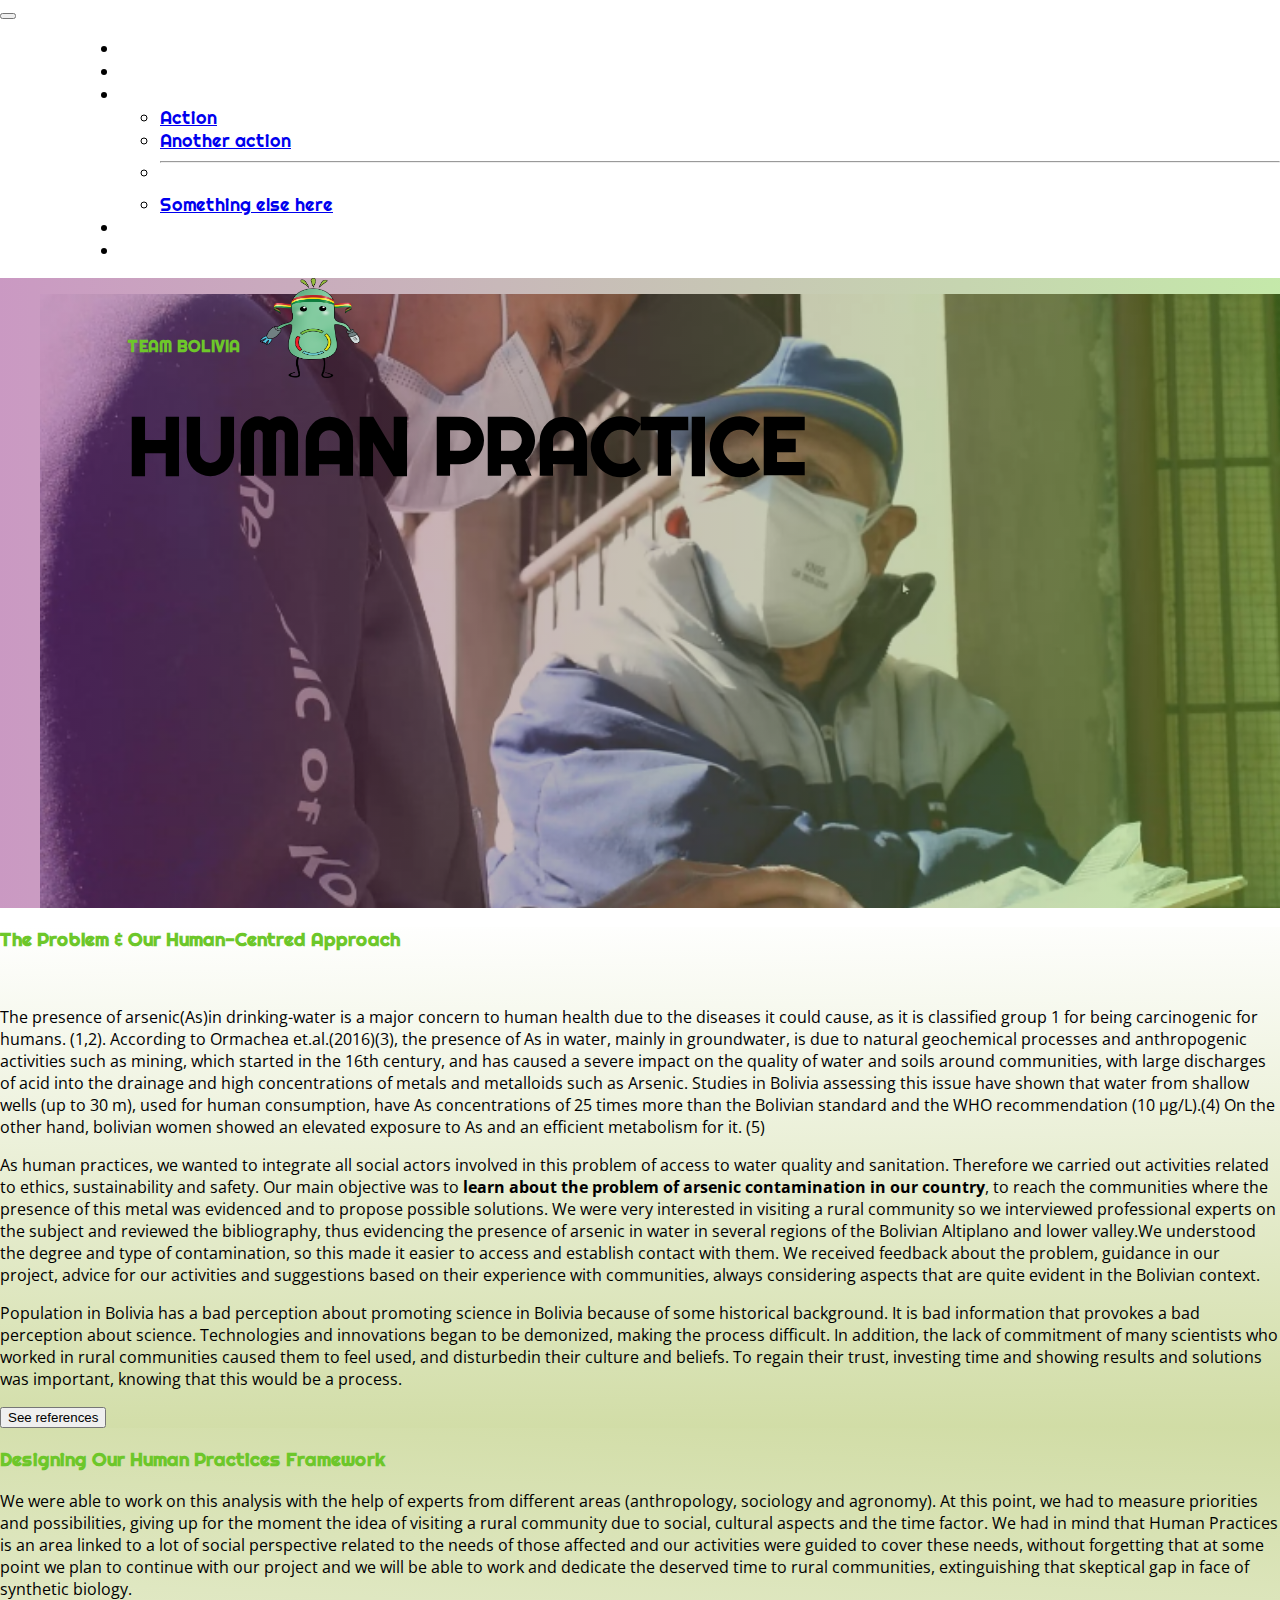
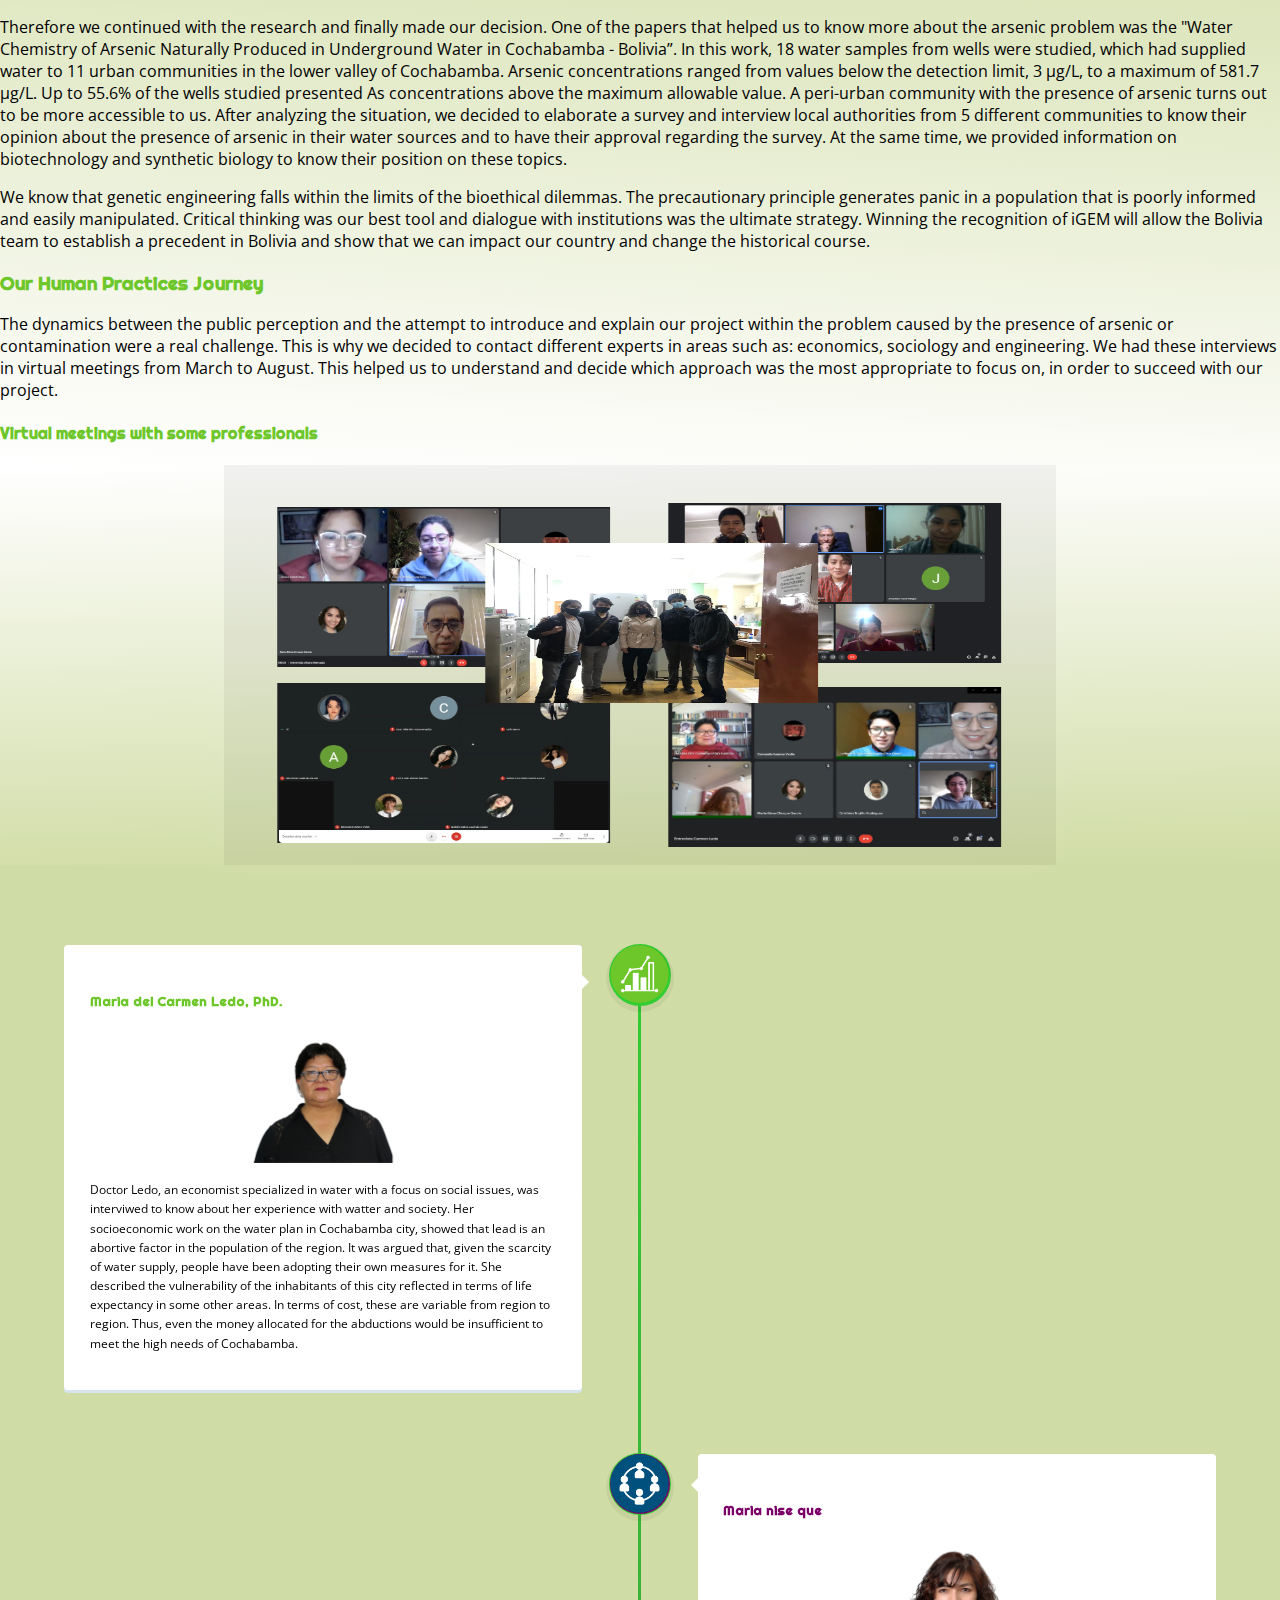
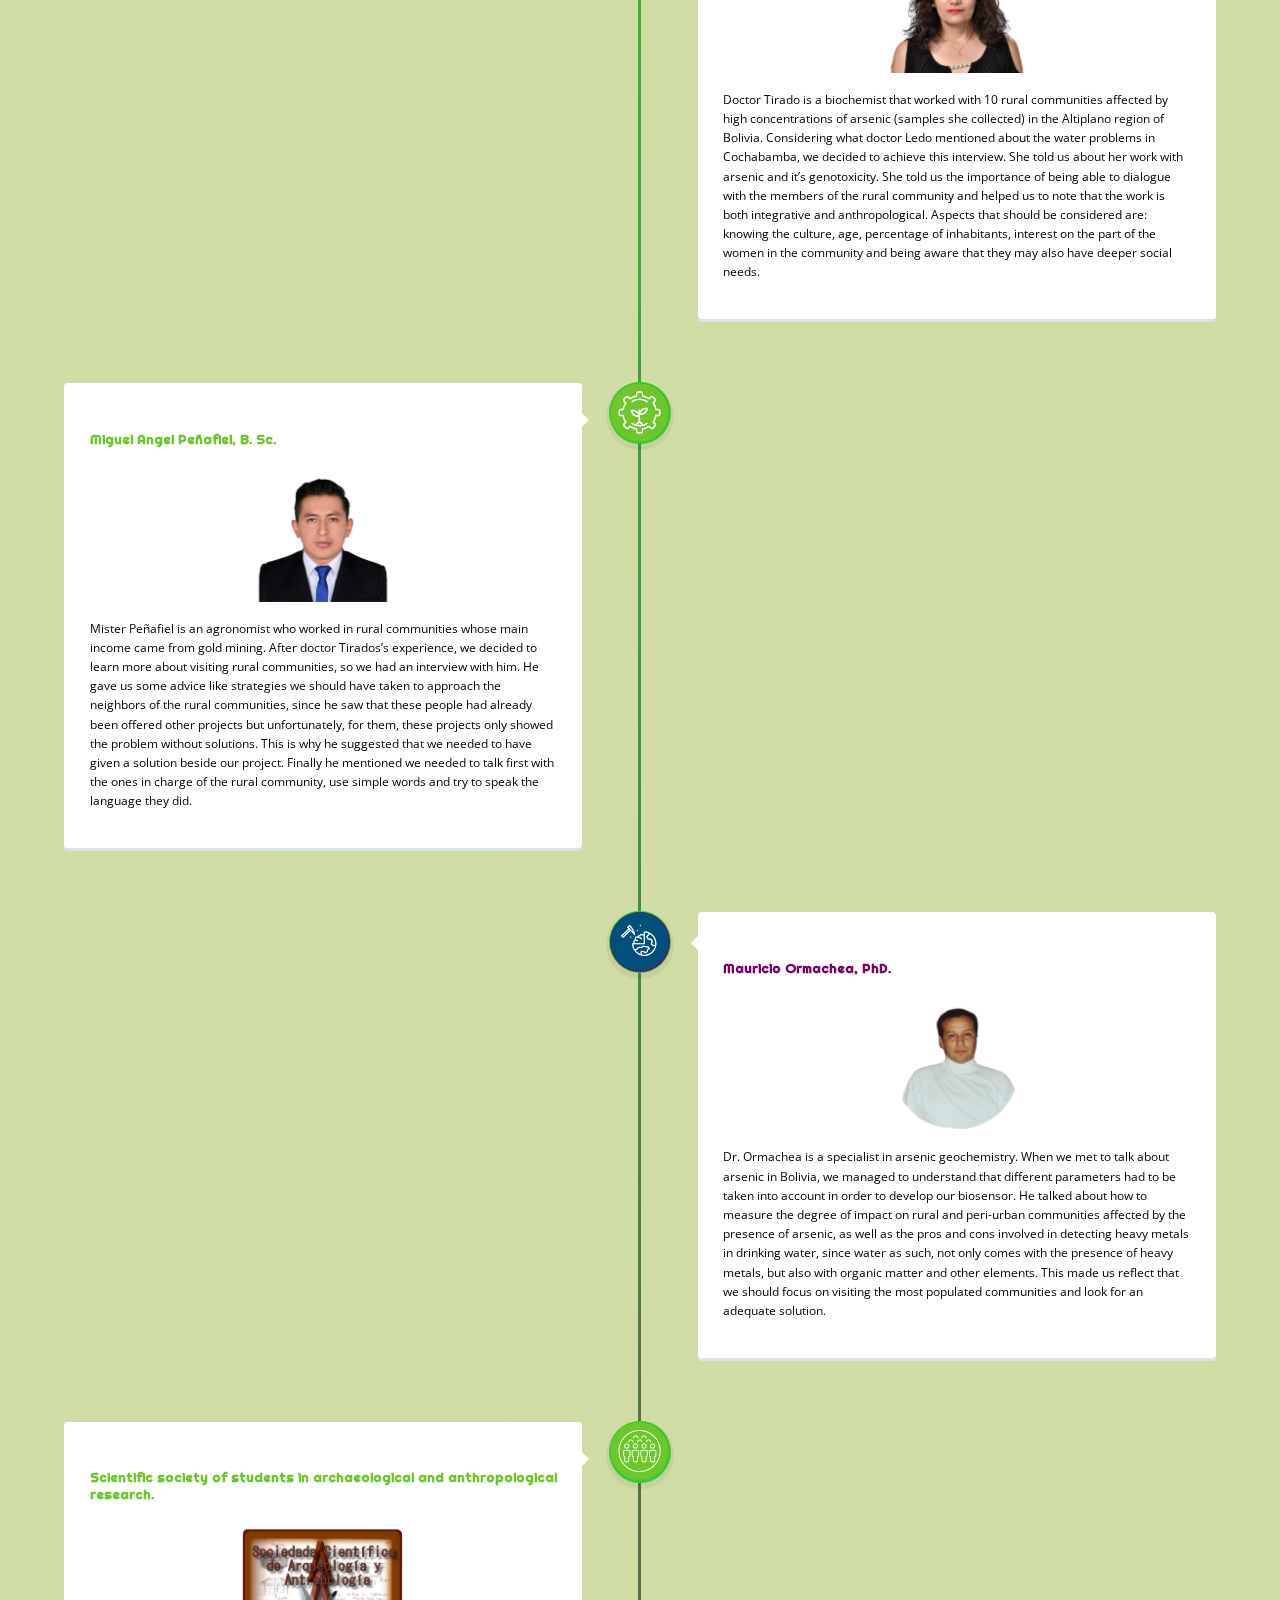
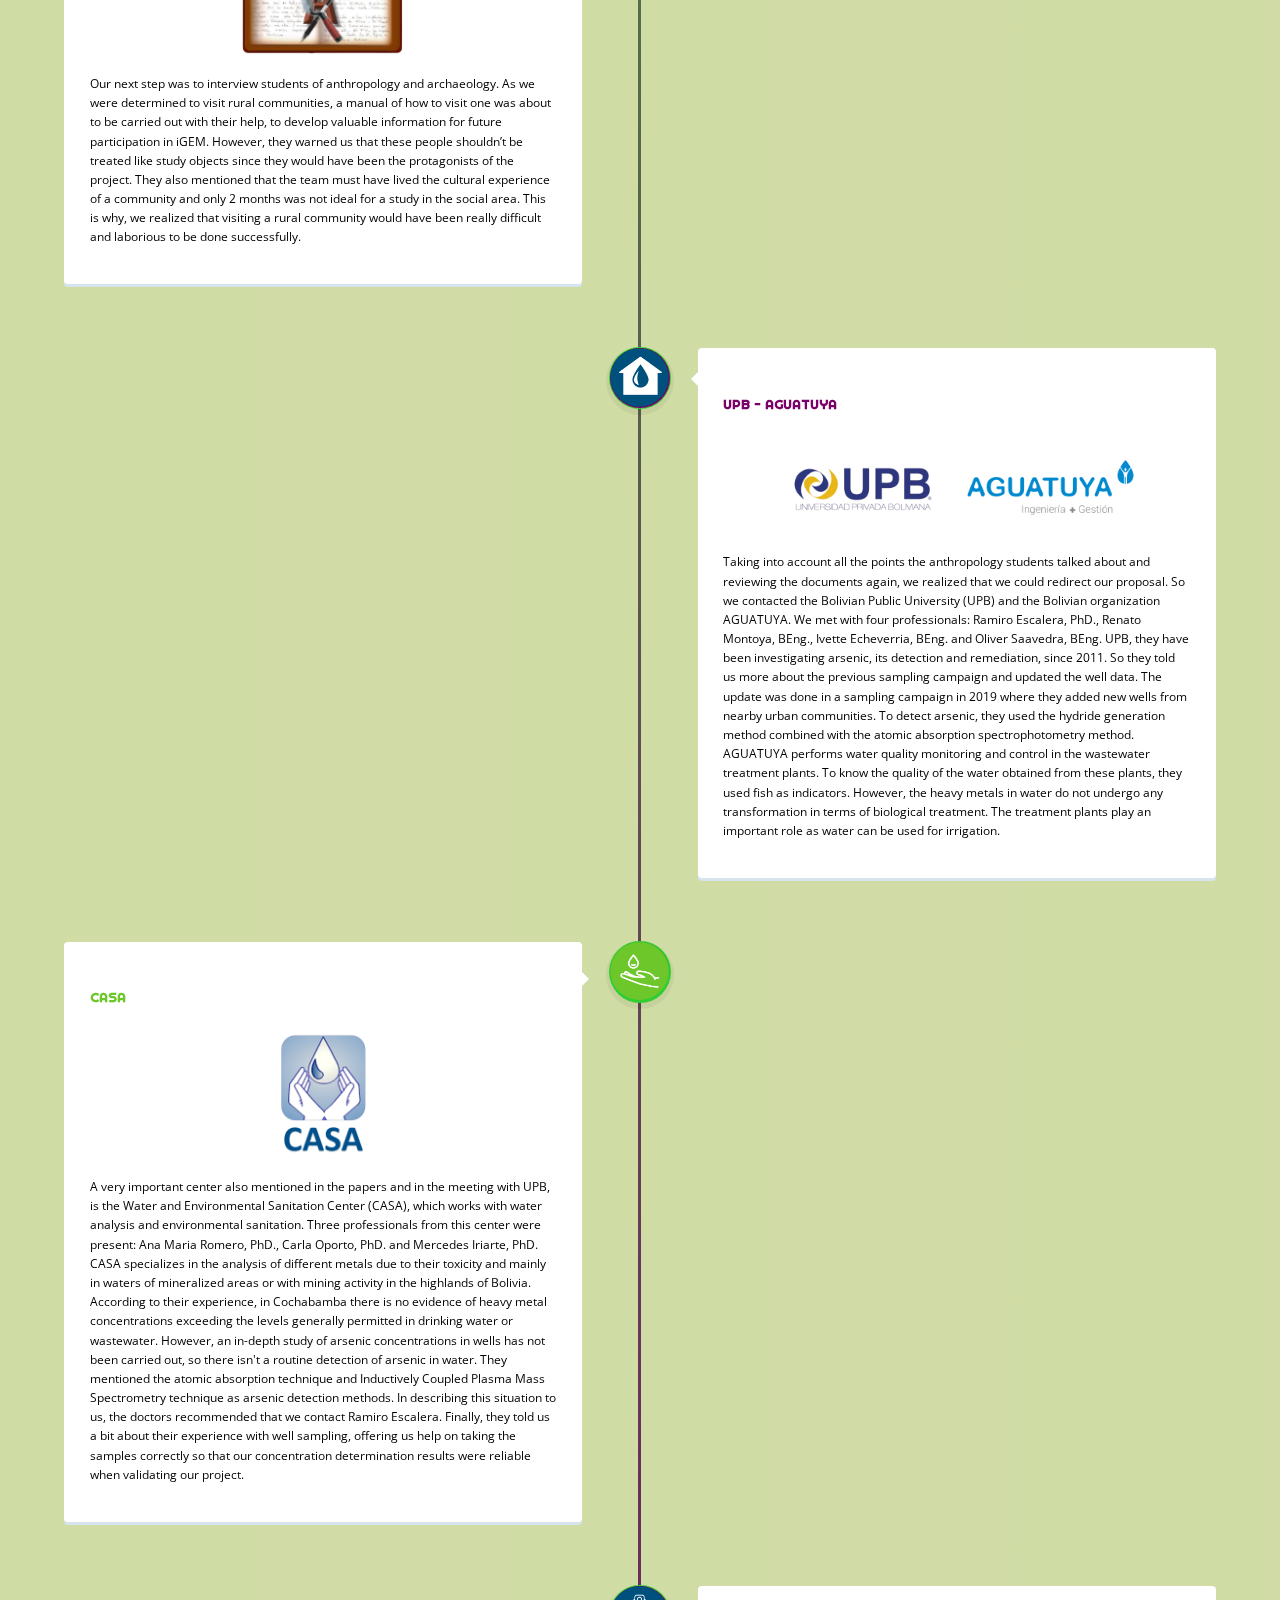
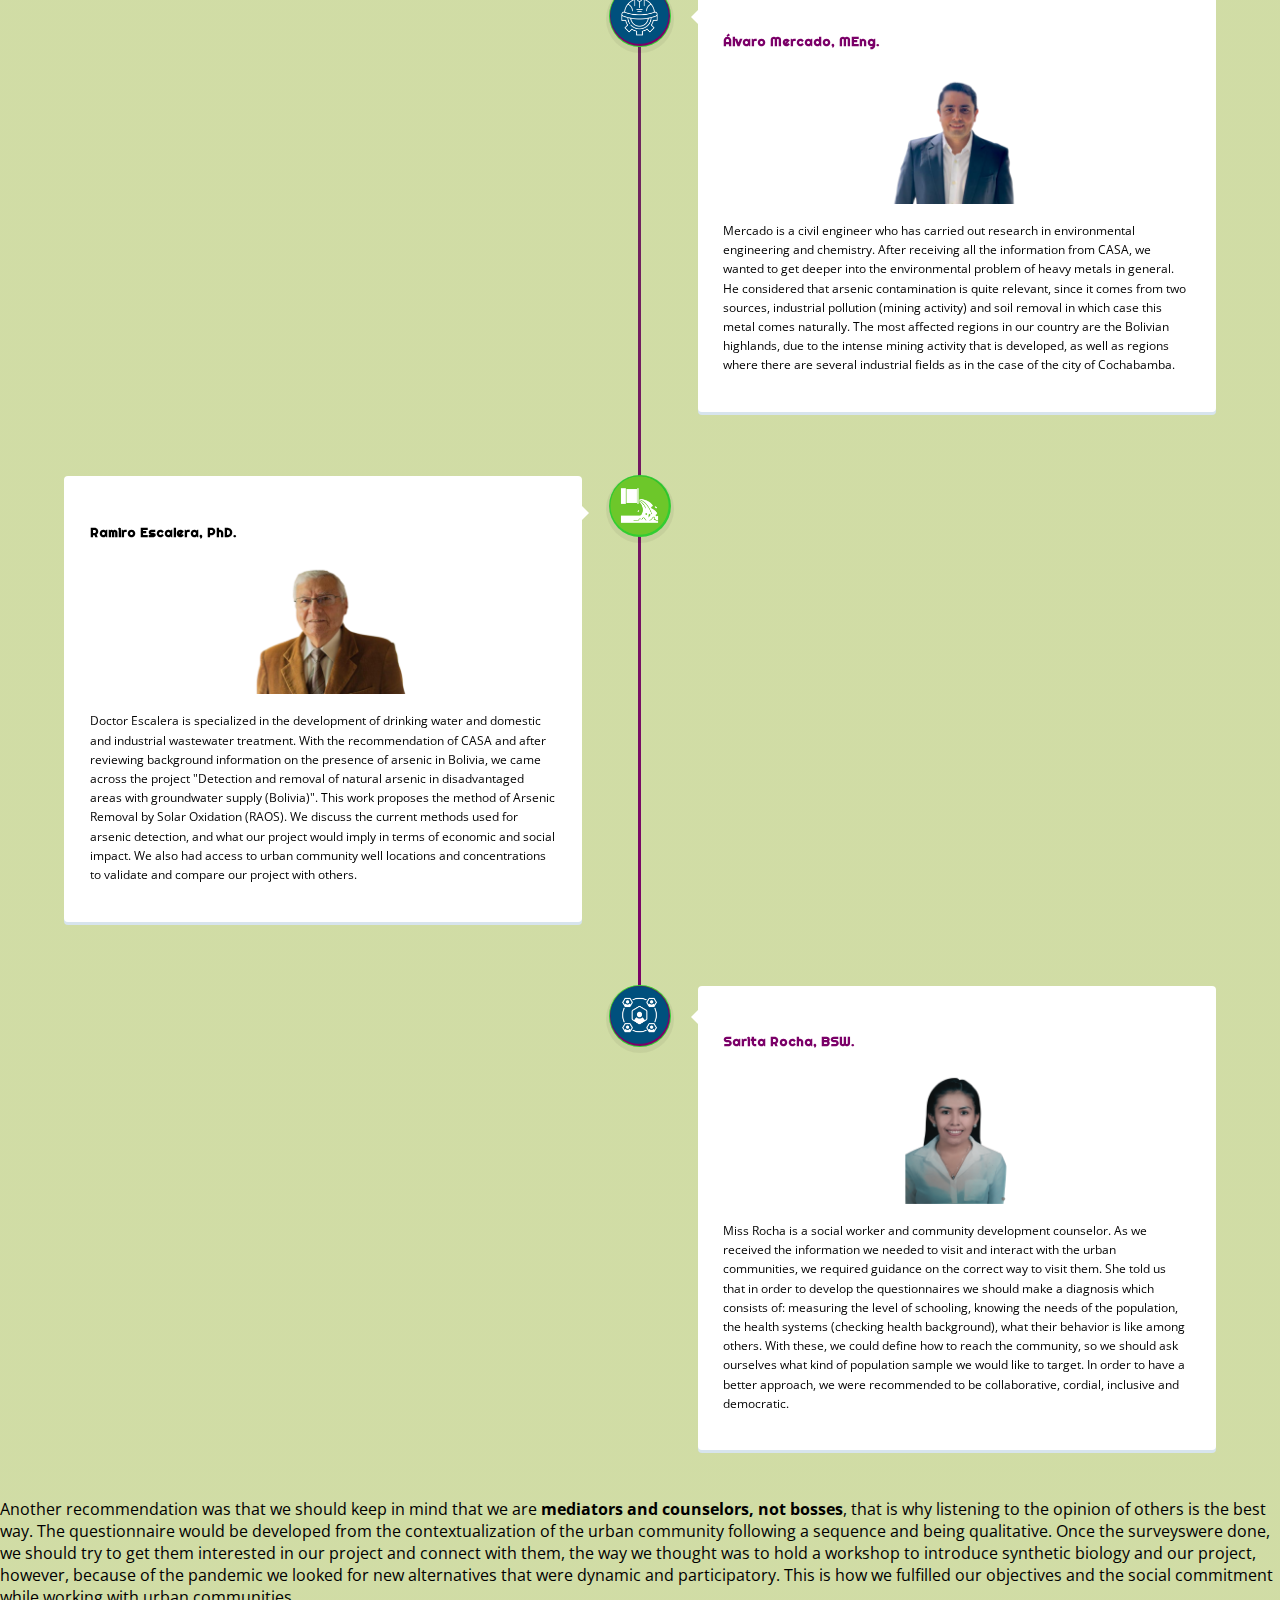
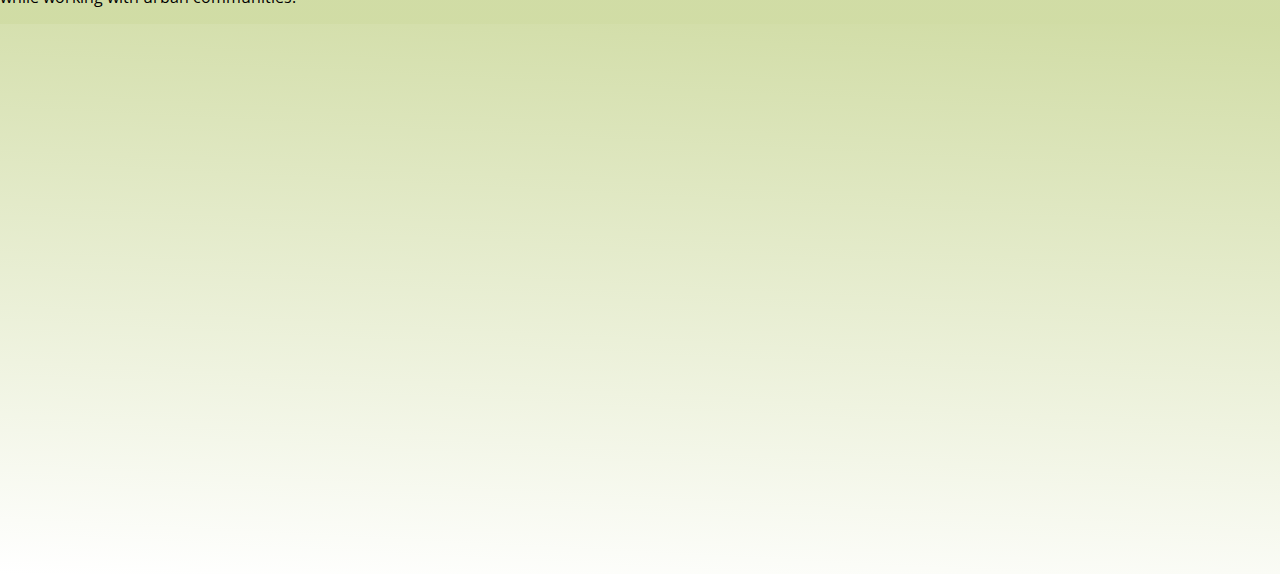
==== Human Practice/index.html @ c1ae3ff8 "4-10-21" ====
<!DOCTYPE html>
<html lang="en">
<head>
    <meta charset="UTF-8">
    <meta http-equiv="X-UA-Compatible" content="IE=edge">
    <meta name="viewport" content="width=device-width, initial-scale=1.0">
    <title>Document</title>

    <link href="https://cdn.jsdelivr.net/npm/bootstrap@5.1.1/dist/css/bootstrap.min.css" rel="stylesheet"
    integrity="sha384-F3w7mX95PdgyTmZZMECAngseQB83DfGTowi0iMjiWaeVhAn4FJkqJByhZMI3AhiU" crossorigin="anonymous">

    <link href="https://cdnjs.cloudflare.com/ajax/libs/font-awesome/5.13.0/css/all.min.css" rel="stylesheet">
    <link rel="stylesheet" href="css/humanpractice.css">
</head>
<body>

    <header>
        <!-- NavBar -->
        <div class="nav-principal">
            <nav class="navbar navbar-expand-lg navbar-light my-navbar fixed-top  py-4" id="nav">
                <div class="container  d-md-flex">
                    <a class="navbar-brand" href="#"></a>
                    <button class="navbar-toggler bg-white" onclick="navBarColor()" type="button"
                        data-bs-toggle="collapse" data-bs-target="#navbarNav" aria-controls="navbarNav"
                        aria-expanded="false" aria-label="Toggle navigation">
                        <span class="navbar-toggler-icon bg-white"></span>
                    </button>
                    <div class="collapse navbar-collapse flex-row-reverse" id="navbarNav">
                        <ul class="navbar-nav">
                            <li class="nav-item hover-nav">
                                <a class="nav-link active" aria-current="page" href="#">HOME</a>
                            </li>
                            <li class="nav-item hover-nav">
                                <a class="nav-link" href="#">PROYECT</a>
                            </li>
                            <li class="nav-item dropdown">
                                <a class="nav-link dropdown-toggle" href="#" id="navbarDropdown" role="button"
                                    data-bs-toggle="dropdown" aria-expanded="false">
                                    PARTS
                                </a>
                                <ul class="dropdown-menu" aria-labelledby="navbarDropdown">
                                    <li><a class="dropdown-item" href="#">Action</a></li>
                                    <li><a class="dropdown-item" href="#">Another action</a></li>
                                    <li>
                                        <hr class="dropdown-divider">
                                    </li>
                                    <li><a class="dropdown-item" href="#">Something else here</a></li>
                                </ul>
                            </li>
                            <li class="nav-item hover-nav">
                                <a class="nav-link" href="#">HUMAN</a>
                            </li>
                            <li class="nav-item hover-nav">
                                <a class="nav-link" href="#">PRACTICES</a>
                            </li>
                        </ul>
                    </div>
                </div>
            </nav>
        </div>


        <!-- Banner de Imagenes -->

        <div class="pic-wrapper">
            <figure class="pic-1">
            </figure>
            <figure class="pic-2">
            </figure>
            <figure class="pic-3">
            </figure>
            <figure class="pic-4">
            </figure>
            <figure class="pic-5">
            </figure>
            <figure class="pic-6">
            </figure>
            <div class="fondo-banner ">
            </div>
            <div class="text-banner d-flex align-items-end">
                <div class="row fila-banner">
                    <div class="team">
                        <h4 class="title-small text-center text-md-start" ><span class="text-white">TEAM</span> BOLIVIA
                        </h4>
                        <img src="img/logoArsenito.png"
                            class="logo-arsenito d-none d-md-block" alt="" />
                    </div>
                    <h1 class="text-center text-md-start text-white titulo-principal">HUMAN PRACTICE</h1>
                </div>
            </div>
        </div>
    </header>

    <div class="bg pt-5 pb-3">
        <div class="container">
                <h3 class="text-center text-verde">
                    The Problem & Our Human-Centred Approach
                </h3>
                <br>
                <p>
                    The presence of arsenic(As)in drinking-water is a major concern to human health due to the diseases it could cause, as it is classified group 1 for being  carcinogenic for humans. (1,2). According to Ormachea et.al.(2016)(3), the presence of As in water, mainly in groundwater, is due to natural geochemical processes and anthropogenic activities such as mining, which started in the 16th century, and has caused a severe impact on the quality of water and soils around communities, with large discharges of acid into the drainage and high concentrations of metals and metalloids such as Arsenic. Studies in Bolivia assessing this issue have shown that water from shallow wells (up to 30 m), used for human consumption, have As concentrations of 25 times more than the Bolivian standard and the WHO recommendation (10 μg/L).(4) On the other hand, bolivian women showed an elevated exposure to As and an efficient metabolism for it. (5)

                </p>
                <p>
                    As human practices, we wanted to integrate all social actors involved in this problem of access to water quality and sanitation. Therefore we carried out activities related to ethics, sustainability and safety. Our main objective was to <strong>learn about the problem of arsenic contamination in our country</strong>, to reach the communities where the presence of this metal was evidenced and to propose possible solutions. We were very interested in visiting a rural community so we interviewed professional experts on the subject and reviewed the bibliography, thus evidencing the presence of arsenic in  water in several regions of the Bolivian Altiplano and lower valley.We understood the degree and type of contamination, so this made it easier to access and establish contact with them. We received feedback about the problem, guidance in our project, advice for our activities and suggestions based on their experience with communities, always considering aspects that are quite evident in the Bolivian context.   
                </p>

                <p>
                    Population in Bolivia has a bad perception about promoting science in Bolivia because of  some historical background. It is  bad information that provokes a bad perception about science. Technologies and innovations began to be demonized, making the  process difficult. In addition, the lack of commitment of many scientists who worked in rural communities caused them to feel used, and disturbedin their culture and beliefs. To regain their trust, investing time and showing results and solutions was important, knowing that this would be a process.
                </p>
                <span id="vermas" style="display :none;">
                    <h4 class="text-morado">References</h4>
                    <p>1.- Kapaj, S., Peterson, H., Liber, K. & Bhattacharya, P. 2006. Human health effects From Chronic arsenic poisoning – a review. J.Environ.Sci.Health, Part A 41:2399–2428. <br>
                    2.-Chen, C. J., 2010. Health hazards of arsenic in drinking water. In:Jean, J.S., Bund-schuh, J., Bhattacharya, P. (Eds.). Arsenic in Geosphere and Human Diseases  2010. Taylor & Francis Group, London. pp. 251–253. <br>
                    3.-Muñoz, M. O., Aróstegui, J. L. G., Bhattacharya, P., Sracek, O., Moreno, M. E. G., Kohfahl, C., & Bundschuh, J. 2016. Geochemistry of naturally occurring arsenic in groundwater and surface-water in the southern part of the Poopó Lake basin, Bolivian Altiplano. Groundwater for Sustainable Development. 2: 104-116. <br>
                    4.-Ramos, O. E., L. F. Cáceres, M. R. Ormachea Muñoz, P. Bhattacharya, I. Quino, J. Quintanilla, O. Sracek, R. hunvik, J. Bundschuh, and M. . Garc a, “Sources and behavior of arsenic and trace elements in groundwater and surface water in the Poopó ake Basin, Bolivian Altiplano,” Environ. Earth Sci., vol. 66, no. 3, pp. 793–807, Jun. 2012. <br>
                    5.-Gardon, J., Tirado, N., Broberg, K., Vahter, M., 2016. Arsenic exposure and metabolism among women in Bolivia. Arsenic Research and Global Sustainability. Taylor & Francis Group, London, UK, pp. 392–393.</p>
                </span>
                <button type="button" class="btn btn-success" id="btnReference">See references</button>
        </div>
    </div>
    <div class="bg-inv">
            <div class="container">
                <h3 class="text-center text-verde p-4">
                    Designing Our Human Practices Framework
                </h3>
                <p>
                    We were able to work on this analysis with the help of experts from different areas (anthropology, sociology and agronomy). At this point, we had to measure priorities and possibilities, giving up for the moment the idea of visiting a rural community due to social, cultural aspects and the time factor.  We had in mind that Human Practices is an area linked to a lot of social perspective related to the needs of those affected and our activities were guided to cover these needs, without forgetting that at some point we plan to continue with our project and we will be able to work and dedicate the deserved time to rural communities, extinguishing that skeptical gap in face of synthetic biology.

                </p>
                <p>
                    Therefore we continued with the research and finally made our decision. One of the papers that helped us to know more about the arsenic problem was the "Water Chemistry of Arsenic Naturally Produced in Underground Water in Cochabamba - Bolivia”. In this work, 18 water samples from wells were studied, which had supplied water to 11 urban communities in the lower valley of Cochabamba. Arsenic concentrations ranged from values below the detection limit, 3 μg/L, to a maximum of 581.7 μg/L. Up to 55.6% of the wells studied presented As concentrations above the maximum allowable value. A peri-urban community with the presence of arsenic turns out to be more accessible to us. After analyzing the situation, we decided to elaborate a survey and interview local authorities from 5 different communities to know their opinion about the presence of arsenic in their water sources and to have their approval regarding the survey. At the same time, we provided information on biotechnology and synthetic biology to know their position on these topics.  
                </p>
                <p>
                    We know that genetic engineering falls within the limits of the bioethical dilemmas. The precautionary principle generates panic in a population that is poorly informed and easily manipulated. Critical thinking was our best tool and dialogue with institutions was the ultimate strategy. Winning the recognition of iGEM will allow the Bolivia team to establish a precedent in Bolivia and show that we can impact our country and change the historical course. 
                </p>
                    <h3 class=" text-verde  text-center p-4" >
                        Our Human Practices Journey
                    </h3>
                    <p>
                        The dynamics between the public perception and the attempt to introduce and explain our project within the problem caused by the presence of arsenic or contamination were a real challenge. This is why we decided to contact different experts in areas such as: economics, sociology and engineering. We had these interviews in virtual meetings from March to August. This helped us to understand and decide which approach was the most appropriate to focus on, in order to succeed with our project.
                    </p>
                    <h4 class="pt-2 text-center text-verde">Virtual meetings with some professionals</h4>
            </div>
    </div>

    <div class="bg">
        <div class="container">
            <div class="container-collaje ">
                <div class="coll-img i_1">
                    <img src="img/collage/T--Bolivia--Human Practices img8.png" alt="">                  
                </div>
                <div class="coll-img i_2">
                    <img src="img/collage/T--Bolivia--Human Practices img9.png" alt="">
                </div>
                <div class="coll-img i_3">
                    <img src="img/collage/T--Bolivia--Human Practices img10.png" alt="">
                </div>
                <div class="coll-img i_4">
                    <img src="img/collage/T--Bolivia--Human Practices img11.jpg" alt="">
                </div>
                <div class="coll-img i_5">
                    <img src="img/collage/T--Bolivia--Human Practices img12.jpeg" alt="">
                </div>
             </div>
        </div>      
    </div>
    <div class="bg-inv-c">
        
        <div id="cd-timeline" class="cd-container">
            <div class="cd-timeline-block">
                <div class="cd-timeline-img cd-picture">
                    <img src="img/entrevistas/T—Bolivia—Human Practices_img6.png" alt="Picture">
                </div> <!-- cd-timeline-img -->
    
                <div class="cd-timeline-content">
                    <h5 class="text-verde text-center">Maria del Carmen Ledo, PhD.</h5>
                    <div class="img-timeline" >
                        <img src="img/entrevistas/T—Bolivia—Human Practices_img7.png" alt="">
                    </div>
                    <p>Doctor Ledo, an economist specialized in water with a focus on social issues, was interviwed to know about her experience with watter and society. Her socioeconomic work on the water plan in Cochabamba city, showed that lead is an abortive factor in the population of the region. It was argued that, given the scarcity of water supply, people have been adopting their own measures for it. She described the vulnerability of the inhabitants of this city reflected in terms of life expectancy in some other areas. In terms of cost, these are variable from region to region. Thus, even the money allocated for the abductions would be insufficient to meet the high needs of Cochabamba.</p>
                </div> <!-- cd-timeline-content -->
            </div> <!-- cd-timeline-block -->
    
            <div class="cd-timeline-block">
                <div class="cd-timeline-img cd-picture-mo">
                    <img src="img/entrevistas/T—Bolivia—Human Practices_img8.png" alt="Movie">
                </div> <!-- cd-timeline-img -->
    
                <div class="cd-timeline-content">
                    <h5 class="text-morado text-center">Maria nise que</h5>
                    <div class="img-timeline" >
                        <img src="img/entrevistas/T—Bolivia—Human Practices_img9.png" alt="">
                    </div>
                    <p>Doctor Tirado is a biochemist that worked with 10 rural communities affected by high concentrations of arsenic (samples she collected) in the Altiplano region of Bolivia. Considering what doctor Ledo mentioned about the water problems in Cochabamba, we decided to achieve this interview. She told us about her work with arsenic and it’s genotoxicity. She told us the importance of being able to dialogue with the members of the rural community and helped us to note that the work is both integrative and anthropological. Aspects that should be considered are: knowing the culture, age, percentage of inhabitants, interest on the part of the women in the community and being aware that they may also have deeper social needs.</p>
                </div> <!-- cd-timeline-content -->
            </div> <!-- cd-timeline-block -->
    
            <div class="cd-timeline-block">
                <div class="cd-timeline-img cd-picture">
                    <img src="img/entrevistas/T—Bolivia—Human Practices_img10.png" alt="Picture">
                </div> <!-- cd-timeline-img -->
    
                <div class="cd-timeline-content">
                    <h5 class="text-verde text-center">Miguel Angel Peñafiel, B. Sc. </h5>
                    <div class="img-timeline" >
                        <img src="img/entrevistas/T—Bolivia—Human Practices_img11.png" alt="">
                    </div>
                    <p>Mister Peñafiel is an agronomist who worked in rural communities whose main income came from gold mining. After doctor Tirados’s experience, we decided to learn more about visiting rural communities, so we had an interview with him. He gave us some advice like strategies we should have taken to approach the neighbors of the rural communities, since he saw that these people had already been offered other projects but unfortunately, for them, these projects only showed the problem without solutions. This is why he suggested that we needed to have given a solution beside our project. Finally he mentioned we needed to talk first with the ones in charge of the rural community, use simple words and try to speak the language they did.</p>

                </div> <!-- cd-timeline-content -->
            </div> <!-- cd-timeline-block -->
    
            <div class="cd-timeline-block">
                <div class="cd-timeline-img cd-picture-mo">
                    <img src="img/entrevistas/T—Bolivia—Human Practices_img12.png" alt="Location">
                </div> <!-- cd-timeline-img -->
    
                <div class="cd-timeline-content">
                    <h5 class="text-morado text-center">Mauricio Ormachea, PhD.</h5>
                    <div class="img-timeline" >
                        <img src="img/entrevistas/T—Bolivia—Human Practices_img13.png" alt="">
                    </div>
                    <p>Dr. Ormachea is a specialist in arsenic geochemistry. When we met to talk about arsenic in Bolivia, we managed to understand that different parameters had to be taken into account in order to develop our biosensor. He talked about how to measure the degree of impact on rural and peri-urban communities affected by the presence of arsenic, as well as the pros and cons involved in detecting heavy metals in drinking water, since water as such, not only comes with the presence of heavy metals, but also with organic matter and other elements.  This made us reflect that we should focus on visiting the most populated communities and look for an adequate solution.
                        
                        </p>
 
                </div> <!-- cd-timeline-content -->
            </div> <!-- cd-timeline-block -->
    
            <div class="cd-timeline-block">
                <div class="cd-timeline-img cd-picture">
                    <img src="img/entrevistas/T—Bolivia—Human Practices_img14.png" alt="Location">
                </div> <!-- cd-timeline-img -->
    
                <div class="cd-timeline-content">
                    <h5 class="text-verde text-center">Scientific society of students in archaeological and anthropological research.</h5>
                    <div class="img-timeline" >
                        <img src="img/entrevistas/T—Bolivia—Human Practices_img15.png" alt="">
                    </div>
                    <p>Our next step was to interview students of anthropology and archaeology. As we were determined to visit rural communities, a manual of how to visit one was about to be carried out with their help, to develop valuable information for future participation in iGEM. However, they warned us that these people shouldn’t be treated like study objects since they would have been the protagonists of the project. They also mentioned that the team must have lived the cultural experience of a community and only 2 months was not ideal for a study in the social area. This is why, we realized that visiting a rural community would have been really difficult and laborious to be done successfully.  </p>
                </div> <!-- cd-timeline-content -->
            </div> <!-- cd-timeline-block -->
    
            <div class="cd-timeline-block">
                <div class="cd-timeline-img cd-picture-mo">
                    <img src="img/entrevistas/T—Bolivia—Human Practices_img16.png" alt="Movie">
                </div> <!-- cd-timeline-img -->
    
                <div class="cd-timeline-content">
                    <h5 class="text-morado text-center">UPB - AGUATUYA</h5>
                    <div class="img-timeline" >
                        <div class="img-timeline-2">
                            <img src="img/entrevistas/T—Bolivia—Human Practices_img17.png" alt="">
                            <img src="img/entrevistas/T—Bolivia—Human Practices_img18.png" alt="">
                        </div>
                    </div>
                    <p>Taking into account all the points the anthropology students talked about and reviewing the documents again, we realized that we could redirect our proposal. So we contacted the Bolivian Public University (UPB) and the Bolivian organization AGUATUYA. We met with four professionals: Ramiro Escalera, PhD., Renato Montoya, BEng., Ivette Echeverria, BEng. and Oliver Saavedra, BEng. UPB, they have been investigating arsenic, its detection and remediation, since 2011. So they told us more about the previous sampling campaign and updated the well data. The update was done in a sampling campaign in 2019 where they added new wells from nearby urban communities. To detect arsenic, they used the hydride generation method combined with the atomic absorption spectrophotometry method. AGUATUYA performs water quality monitoring and control in the wastewater treatment plants. To know the quality of the water obtained from these plants, they used fish as indicators. However, the heavy metals in water do not undergo any transformation in terms of biological treatment. The treatment plants play an important role as water can be used for irrigation.</p>
                </div> <!-- cd-timeline-content -->
            </div> <!-- cd-timeline-block -->

            <div class="cd-timeline-block">
                <div class="cd-timeline-img cd-picture">
                    <img src="img/entrevistas/T—Bolivia—Human Practices_img19.png" alt="Movie">
                </div> <!-- cd-timeline-img -->
    
                <div class="cd-timeline-content">
                    <h5 class="text-verde text-center">CASA</h5>
                    <div class="img-timeline" >
                        <img src="img/entrevistas/T—Bolivia—Human Practices_img20.png" alt="">
                    </div>
                    <p>A very important center also mentioned in the papers and in the meeting with UPB, is the Water and Environmental Sanitation Center (CASA), which works with water analysis and environmental sanitation. Three professionals from this center were present: Ana Maria Romero, PhD., Carla Oporto, PhD. and Mercedes Iriarte, PhD. CASA specializes in the analysis of different metals due to their toxicity and mainly in waters of mineralized areas or with mining activity in the highlands of Bolivia. According to their experience, in Cochabamba there is no evidence of heavy metal concentrations exceeding the levels generally permitted in drinking water or wastewater. However, an in-depth study of arsenic concentrations in wells has not been carried out, so there isn't a routine detection of arsenic in water. They mentioned the atomic absorption technique and Inductively Coupled Plasma Mass Spectrometry technique as arsenic detection methods. In describing this situation to us, the doctors recommended that we contact Ramiro Escalera. Finally, they told us a bit about their experience with well sampling, offering us help on taking the samples correctly so that our concentration determination results were reliable when validating our project.  </p>
                </div> <!-- cd-timeline-content -->
            </div> <!-- cd-timeline-block -->
            <div class="cd-timeline-block">
                <div class="cd-timeline-img cd-picture-mo">
                    <img src="img/entrevistas/T—Bolivia—Human Practices_img21.png" alt="Movie">
                </div> <!-- cd-timeline-img -->
    
                <div class="cd-timeline-content">
                    <h5 class="text-morado text-center">Álvaro Mercado, MEng.</h5>
                    <div class="img-timeline" >
                        <img src="img/entrevistas/T—Bolivia—Human Practices_img22.png" alt="">
                    </div>
                    <p>Mercado is a civil engineer who has carried out research in environmental engineering and chemistry. After receiving all the information from CASA, we wanted to get deeper into the environmental problem of heavy metals in general. He considered that arsenic contamination is quite relevant, since it comes from two sources, industrial pollution (mining activity) and soil removal in which case this metal comes naturally. The most affected regions in our country are the Bolivian highlands, due to the intense mining activity that is developed, as well as regions where there are several industrial fields as in the case of the city of Cochabamba.  </p>
                </div> <!-- cd-timeline-content -->
            </div> <!-- cd-timeline-block -->
            <div class="cd-timeline-block">
                <div class="cd-timeline-img cd-picture">
                    <img src="img/entrevistas/T—Bolivia—Human Practices_img23.png" alt="Movie">
                </div> <!-- cd-timeline-img -->
    
                <div class="cd-timeline-content">
                    <h5 class="text-ver text-center">Ramiro Escalera, PhD. </h5>
                    <div class="img-timeline" >
                        <img src="img/entrevistas/T—Bolivia—Human Practices_img24.png" alt="">
                    </div>
                    <p>Doctor Escalera is specialized in the development of drinking water and domestic and industrial wastewater treatment. With the recommendation of CASA and after reviewing background information on the presence of arsenic in Bolivia, we came across the project "Detection and removal of natural arsenic in disadvantaged areas with groundwater supply (Bolivia)".  This work proposes the method of Arsenic Removal by Solar Oxidation  (RAOS). We discuss the current methods used for arsenic detection, and what our project would imply in terms of economic and social impact. We also had access to urban community well locations and concentrations to validate and compare our project with others.
                        
                        </p>
                </div> <!-- cd-timeline-content -->
            </div> <!-- cd-timeline-block -->

            <div class="cd-timeline-block">
                <div class="cd-timeline-img cd-picture-mo">
                    <img src="img/entrevistas/T—Bolivia—Human Practices_img25.png" alt="Movie">
                </div> <!-- cd-timeline-img -->
    
                <div class="cd-timeline-content">
                    <h5 class="text-morado text-center">Sarita Rocha, BSW.</h5>
                    <div class="img-timeline" >
                        <img src="img/entrevistas/T—Bolivia—Human Practices_img26.png" alt="">
                    </div>
                    <p>Miss Rocha is a social worker and community development counselor. As we received the information we needed to visit and interact with the urban communities, we required guidance on the correct way to visit them. She told us that in order to develop the questionnaires we should make a diagnosis which consists of: measuring the level of schooling, knowing the needs of the population, the health systems (checking health background), what their behavior is like among others. With these, we could define how to reach the community, so we should ask ourselves what kind of population sample we would like to target. In order to have a better approach, we were recommended to be collaborative, cordial, inclusive and democratic.</p>
                </div> <!-- cd-timeline-content -->
            </div> <!-- cd-timeline-block -->
        </div>
        <div class="container">
            <p>Another recommendation was that we should keep in mind that we are <strong>mediators and counselors, not bosses</strong>, that is why listening to the opinion of others is the best way. The questionnaire would be developed from the contextualization of the urban community following a sequence and being qualitative. Once the surveyswere done, we should try to get them interested in our project and connect with them, the way we thought was to hold a workshop to introduce synthetic biology and our project, however, because of the pandemic we looked for new alternatives that were dynamic and participatory. This is how we fulfilled our objectives and the social commitment while working with urban communities.</p>
        </div>  
    </div>
    <div class="bg-inv pt-5 pb-3">
        <div class="container">
            <div class="hero">
                <video muted autoplay loop>
                    <source src="Mi video3.mp4" type="video/mp4">
                </video>
            </div>
        </div>                          
    </div>
    
</body>
</html>

<script src="https://cdn.jsdelivr.net/npm/bootstrap@5.1.1/dist/js/bootstrap.bundle.min.js" integrity="sha384-/bQdsTh/da6pkI1MST/rWKFNjaCP5gBSY4sEBT38Q/9RBh9AH40zEOg7Hlq2THRZ" crossorigin="anonymous"></script>

<script src='https://cdnjs.cloudflare.com/ajax/libs/jquery/2.1.3/jquery.min.js'></script>
<script src="loadNavbar.js"></script>


<script>
    AOS.init();
</script>

<script>
    function reproVideo(id) {

        let videoPlay = document.getElementById(`video${id}`)

        document.getElementById(`btnV${id}`).style.visibility = 'hidden'
        videoPlay.play();

    }

</script>
---- Human Practice/css/humanpractice.css ----
@import url("https://fonts.googleapis.com/css2?family=Open+Sans&display=swap");
@import url("https://fonts.googleapis.com/css2?family=Righteous&display=swap");

:root {
  --azul: #00507d;
  --celeste: #00c7dc;
  --morado: #7b0068;
  --verde: #6dc72a;
}
*,
*:after,
*:before {
  -webkit-box-sizing: border-box;
  -moz-box-sizing: border-box;
  box-sizing: border-box;
}
body {
  font-family: "Righteous", cursive;
  margin: 0;
  padding: 0;
}

.titulo-principal {
  margin-top: 2vh;
  font-size: 80px;
  font-weight: 600;
}

article,
section {
  margin-top: 60px;
}

p {
  font-family: "Open Sans", sans-serif;
}

.text-morado {
  color: var(--morado);
}

.text-azul {
  color: var(--azul);
}

.text-verde {
  color: var(--verde);
}

.pic-wrapper {
  position: relative;
  width: 100%;
  height: 70vh;
  overflow: hidden;
}

figure {
  position: absolute;
  top: 0;
  left: 0;
  width: 100%;
  height: 100%;
  opacity: 0;
  /*animation*/
  animation: slideShow 24s linear infinite 0s;
}

.pic-1 {
  opacity: 1;
  background: url("../img/baner/Banner\ 1.png") no-repeat center center;
  background-size: cover;
}

.pic-2 {
  animation-delay: 4s;
  background: url("../img/baner/Banner\ 2.png") no-repeat center center;
  background-size: cover;
}

.pic-3 {
  animation-delay: 8s;
  background: url("../img/baner/Banner\ 3.png") no-repeat center center;
  background-size: cover;
}
.pic-4 {
  animation-delay: 12s;
  background: url("../img/baner/Banner\ 4.png") no-repeat center center;
  background-size: cover;
}
.pic-5 {
  animation-delay: 16s;
  background: url("../img/baner/Banner\ 5.png") no-repeat center center;
  background-size: cover;
}
.pic-6 {
  animation-delay: 20s;
  background: url("../img/baner/Banner\ 6.png") no-repeat center center;
  background-size: cover;
}

/* keyframes*/

@keyframes slideShow {
  0% {
    opacity: 0;
    transform: scale(1);
    -ms-transform: scale(1);
  }
  5% {
    opacity: 1;
  }
  25% {
    opacity: 1;
  }
  30% {
    opacity: 0;
    transform: scale(1.1);
    -ms-transform: scale(1.1);
  }
  100% {
    opacity: 0;
    transform: scale(1);
    -ms-transformm: scale(1);
  }
}

.fondo-banner {
  width: 100vw;
  height: 100%;
  background-image: linear-gradient(to right, var(--morado), var(--verde));
  opacity: 0.4;
  position: absolute;
  padding-bottom: 100px;
}

.text-banner {
  width: 100vw;
  height: 100%;
  padding-bottom: 10vh;
  position: relative;
}

.fila-banner {
  padding-left: 10vw;
  z-index: 10;
}

.logo-arsenito {
  margin-left: 20px;
  width: 100px;
  height: 100px;
}

.title-small {
  color: var(--verde);
  font-weight: 600;
}

.team {
  display: flex;
  align-items: end;
  justify-content: start;
}

.nav-item {
  margin-left: 80px;
  font-size: 18px;
}

.nav-link {
  color: white !important;
}

.nav-link:hover {
  color: var(--verde) !important;
  text-decoration: var(--verde) !important;
}

#nav {
  background-color: transparent !important;
}

.my-nav {
  background-image: linear-gradient(to right, #7b0068, #32cd32);
  opacity: 0.9;
  transition: 0.3s ease-in-out;
}

.bg {
  background-image: linear-gradient(179deg, white, #81a10b5e);
  /* overflow: hidden; */
}

.bg-inv {
  background-image: linear-gradient(3deg, white, #81a10b5e);
  overflow: hidden;
}
.bg-inv-c {
  background-image: linear-gradient(3deg, #81a10b5e, #81a10b5e);
  overflow: hidden;
}

/* prueba nav */
.hover-nav {
  position: relative;
}
.nav-item:after {
  position: absolute;
  opacity: 0;
  width: 0%;
  height: 2px;
  content: "";
  background: #fff;
  transition: all 0.3s;
  left: 0px;
  bottom: 0px;
}

.nav-item:hover:after {
  opacity: 1;
  width: 100%;
}

/* Linea del tiempo */

/* -------------------------------- 

Modules - reusable parts of our design

-------------------------------- */
.cd-container {
  /* this class is used to give a max-width to the element it is applied to, and center it horizontally when it reaches that max-width */
  width: 90%;
  max-width: 1170px;
  margin: 0 auto;
}
.cd-container::after {
  /* clearfix */
  content: "";
  display: table;
  clear: both;
}

#cd-timeline {
  position: relative;
  padding: 2em 0;
  margin-top: 2em;
}
#cd-timeline::before {
  /* this is the vertical line */
  content: "";
  position: absolute;
  top: 35px;
  bottom: 50px;
  left: 27px;
  height: 93%;
  width: 3px;
  background-image: linear-gradient(#32cd32, #7b0068);
}

@media (min-width: 1170px) {
  #cd-timeline {
    margin-top: 3em;
  }
  #cd-timeline::before {
    left: 50%;
    margin-left: -2px;
    height: 91%;
  }
}

@media (max-width: 1169px) {
  #cd-timeline::before {
    height: 90%;
  }
}

.cd-timeline-block {
  position: relative;
  margin: 2em 0;
}
.cd-timeline-block::after {
  clear: both;
  content: "";
  display: table;
}
.cd-timeline-block:first-child {
  margin-top: 0;
}
.cd-timeline-block:last-child {
  margin-bottom: 0;
}
@media only screen and (min-width: 1170px) {
  .cd-timeline-block {
    margin: 4em 0;
  }
  .cd-timeline-block:first-child {
    margin-top: 0;
  }
  .cd-timeline-block:last-child {
    margin-bottom: 0;
  }
}

.cd-timeline-img {
  position: absolute;
  top: 0;
  left: 0;
  width: 60px;
  height: 60px;
  border-radius: 50%;
  box-shadow: 0 0 0 1px #32cd32, inset 0 2px 0 rgba(0, 0, 0, 0.08),
    0 3px 0 4px rgba(0, 0, 0, 0.05);
}

.cd-timeline-img img {
  display: block;
  width: 215%;
  position: relative;
  left: 50%;
  top: 50%;
  margin-left: -65px;
  margin-top: -37px;
}
.cd-timeline-img.cd-picture {
  background: #32cd32;
}

.cd-timeline-img.cd-picture-mo {
  background: #7b0068;
}
@media only screen and (min-width: 1170px) {
  .cd-timeline-img {
    width: 60px;
    height: 60px;
    left: 50%;
    margin-left: -30px;
    /* Force Hardware Acceleration in WebKit */
    -webkit-transform: translateZ(0);
    -webkit-backface-visibility: hidden;
  }
  .cd-timeline-img-mo {
    width: 60px;
    height: 60px;
    left: 50%;
    margin-left: -30px;
    /* Force Hardware Acceleration in WebKit */
    -webkit-transform: translateZ(0);
    -webkit-backface-visibility: hidden;
  }
  .cssanimations .cd-timeline-img.is-hidden {
    visibility: hidden;
  }
  .cssanimations .cd-timeline-img.bounce-in {
    visibility: visible;
    -webkit-animation: cd-bounce-1 0.6s;
    -moz-animation: cd-bounce-1 0.6s;
    animation: cd-bounce-1 0.6s;
  }
}

.cd-timeline-content {
  position: relative;
  margin-left: 60px;
  background: #ffffff;
  border-radius: 0.25em;
  padding: 1em;
  box-shadow: 0 3px 0 #d7e4ed;
}
.cd-timeline-content::after {
  clear: both;
  content: "";
  display: table;
}

.cd-timeline-content p {
  font-size: 12px;
}
.cd-timeline-content .img-timeline {
  width: 100%;
  text-align: center;
}

.cd-timeline-content .img-timeline .img-timeline-2 {
  display: flex;
  width: 100%;
  margin-left: 10%;
}
.cd-timeline-content .img-timeline .img-timeline-2 img {
  width: 40%;
}
.cd-timeline-content .img-timeline img {
  width: 50%;
}

.cd-timeline-content p {
  margin: 1em 0;
  line-height: 1.6;
}

.cd-timeline-content::before {
  content: "";
  position: absolute;
  top: 24px;
  right: 100%;
  height: 0;
  width: 0;
  border: 7px solid transparent;
  border-right: 7px solid #ffffff;
}
@media only screen and (min-width: 768px) {
  .cd-timeline-content h2 {
    font-size: 20px;
    font-size: 1.25rem;
  }
  .cd-timeline-content p {
    font-size: 12px;
  }
  .cd-timeline-content .img-timeline img {
    width: 30%;
  }
}
@media only screen and (min-width: 1170px) {
  .cd-timeline-content {
    margin-left: 0;
    padding: 1.6em;
    width: 45%;
  }
  .cd-timeline-content .img-timeline img {
    width: 50%;
  }
  .cd-timeline-content::before {
    top: 30px;
    left: 100%;
    border-color: transparent;
    border-left-color: #ffffff;
  }
  .cd-timeline-block:nth-child(even) .cd-timeline-content {
    float: right;
  }
  .cd-timeline-block:nth-child(even) .cd-timeline-content::before {
    top: 24px;
    left: auto;
    right: 100%;
    border-color: transparent;
    border-right-color: #ffffff;
  }

  .cssanimations .cd-timeline-content.is-hidden {
    visibility: hidden;
  }
  .cssanimations .cd-timeline-content.bounce-in {
    visibility: visible;
    -webkit-animation: cd-bounce-2 0.6s;
    -moz-animation: cd-bounce-2 0.6s;
    animation: cd-bounce-2 0.6s;
  }
}

/* Collage de fotos reuniones */

.container-collaje {
  position: relative;
  width: 65%;
  height: 400px;
  margin: 0 auto;
  background-color: rgba(0, 0, 0, 0.05);
  box-shadow: 0 0 40px 5px rgba(255, 255, 255, 0.06);
  border: 5px;
}

.container-collaje .coll-img {
  position: absolute;
  width: 100%;
  height: 100%;
  margin: 10px 20px;
  transition: transform 0.3s ease-out;
}
.coll-img:hover {
  transform: scale(1);
  z-index: 1;
}

.coll-img img {
  width: 100%;
  height: 100%;
  max-width: 100%;
}
.i_1 {
  transform: translate(21%, -23%) scale(0.4);
}
.i_2 {
  transform: translate(-26%, -22%) scale(0.4);
}
.i_3 {
  transform: translate(-26%, 22%) scale(0.4);
}
.i_4 {
  transform: translate(21%, 23%) scale(0.4);
}
.i_5 {
  transform: translate(-1%, -13%) scale(0.4);
}
@media (max-width: 921px) {
  .container-collaje {
    position: relative;
    width: 80%;
    height: 380px;
  }
}
@media (max-width: 768px) {
  .container-collaje {
    position: relative;
    width: 90%;
    height: 380px;
  }
}
@media (max-width: 540px) {
  .container-collaje {
    position: relative;
    width: 90%;
    height: 320px;
  }
}
@media (max-width: 400px) {
  .container-collaje {
    position: relative;
    width: 90%;
    height: 280px;
  }
}
@media (max-width: 767px) {
  .text-banner {
    width: 100vw;
    height: 70%;
    display: flex;
    justify-content: center;
    align-items: end;
    margin-left: 0;
    padding-bottom: 0;
  }
  .titulo-principal {
    margin-top: 2vh;
    font-size: 50px;
    font-weight: 400;
    color: white;
  }
  .team {
    display: flex;
    align-items: end;
    justify-content: center;
  }
  .text-video {
    background-color: var(--azul);
    width: 100%;
    min-height: 34vh;
    padding: 56px;
  }
  .nav-item {
    margin-left: 30px;
    font-size: 18px;
  }
  /* .fila-banner {
        padding-left: 10vw;
        z-index: 10;
        padding-left: 0;
    } */
}
.hero {
  width: 100%;
  height: 550px;
  position: relative;
}

.hero video {
  position: absolute;
  width: 100%;
  height: 100%;
  opacity: 0.9;
}

@media (max-width: 991px) {
  .hero {
    height: 400px;
  }
}

@media (max-width: 767px) {
  .hero {
    height: 300px;
  }
}
@media (max-width: 360px) {
  .hero {
    height: 150px;
  }
}
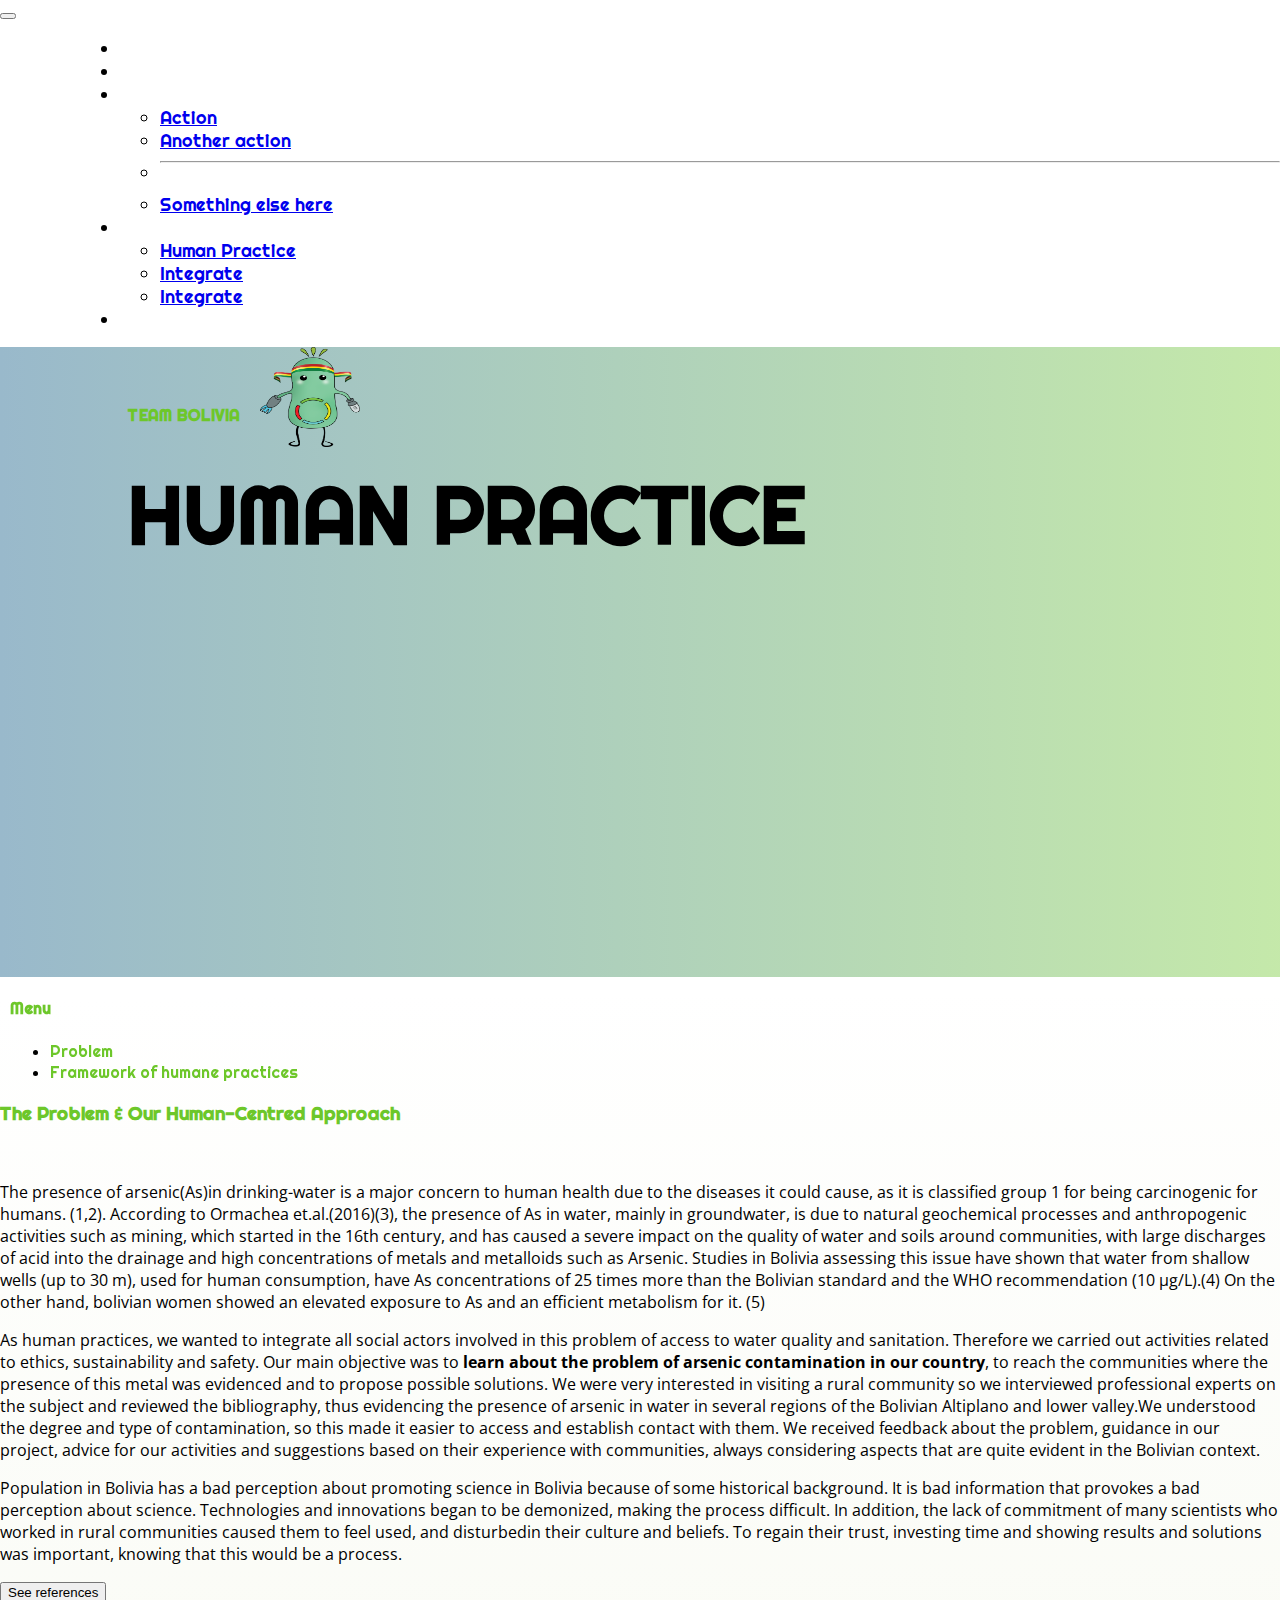
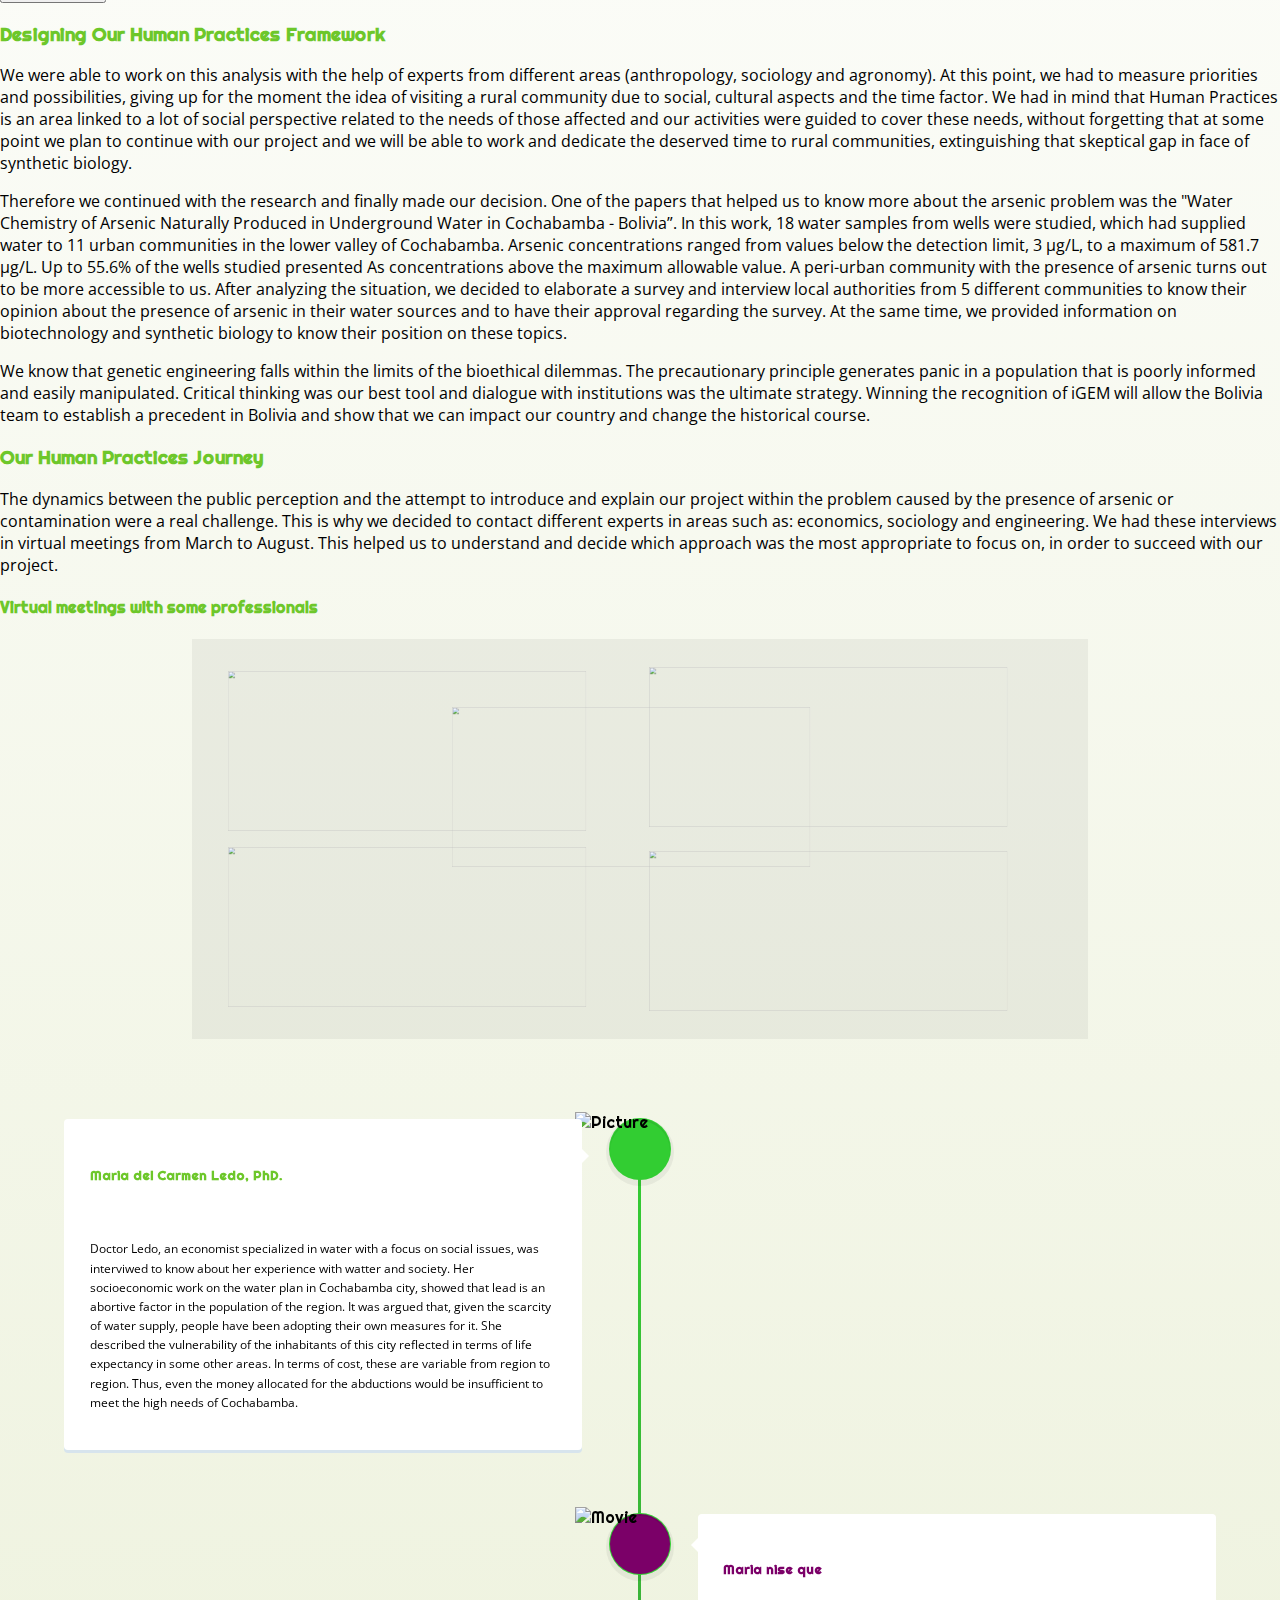
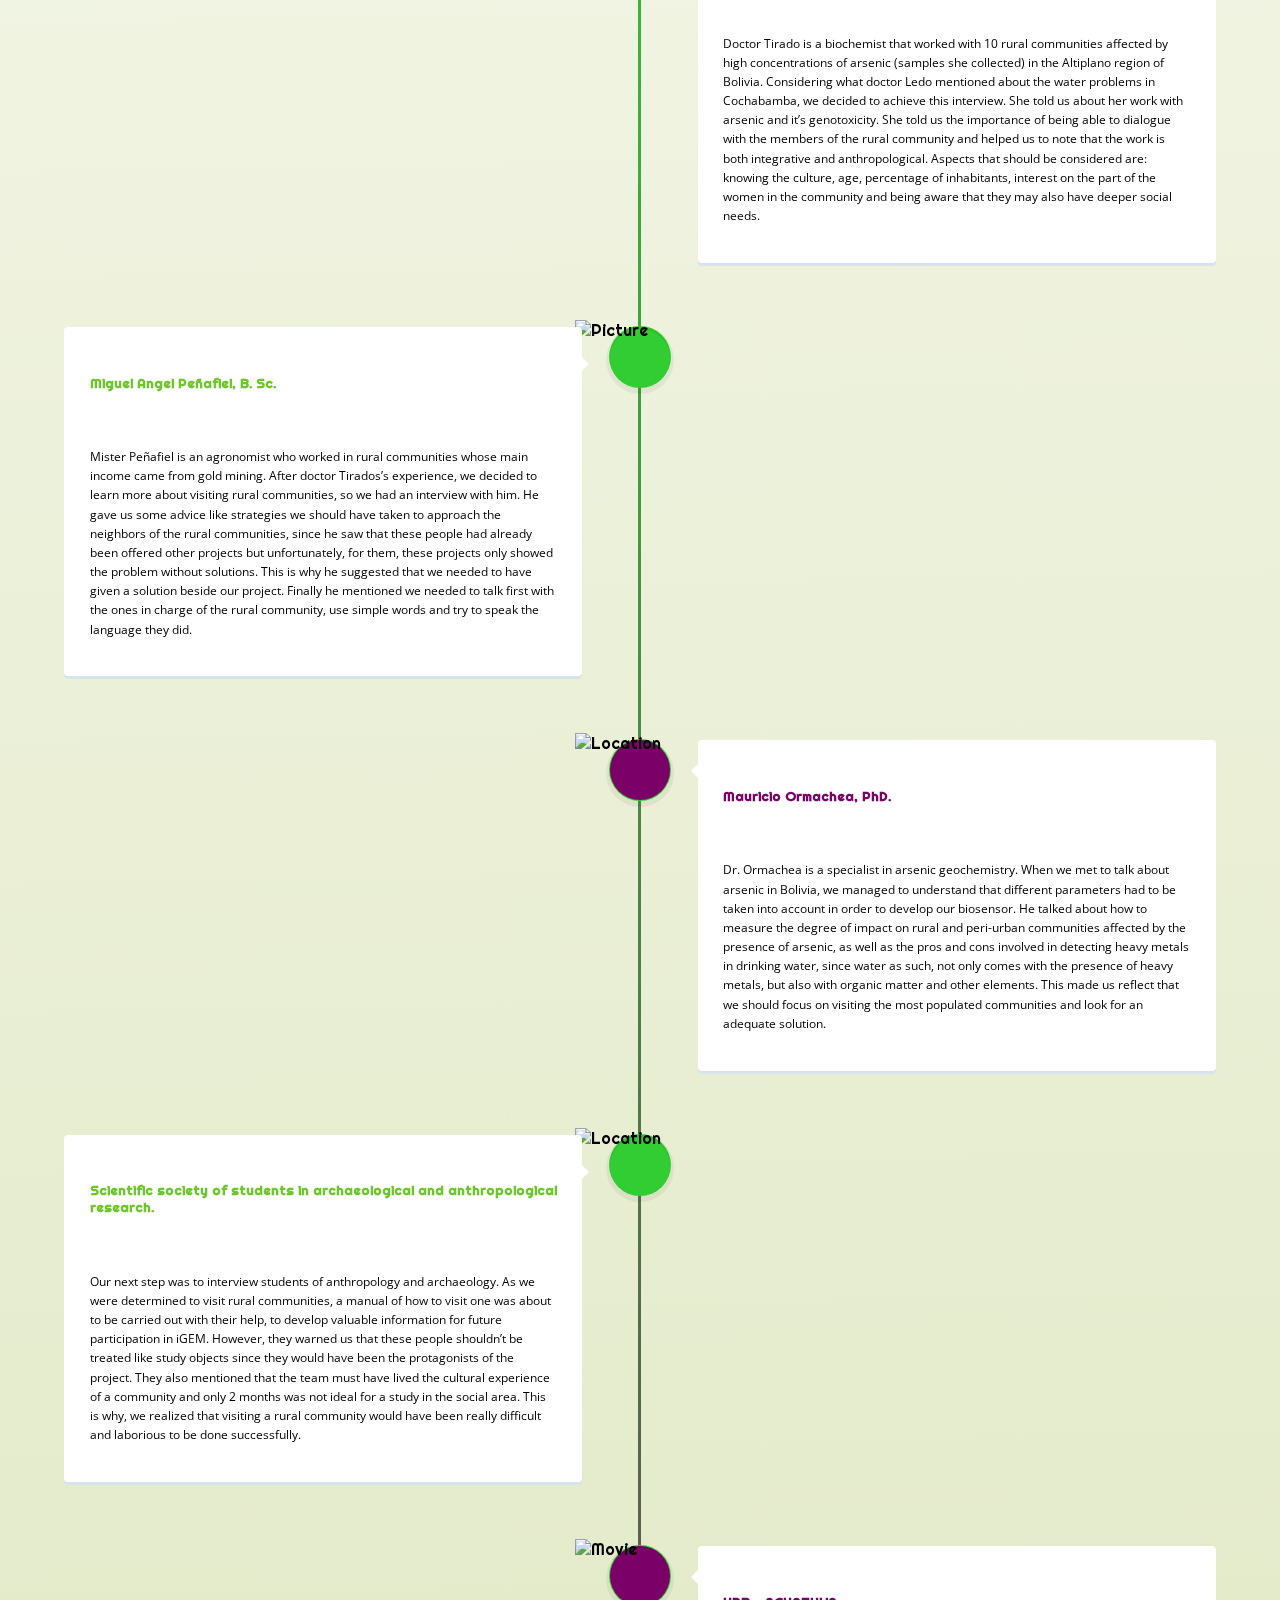
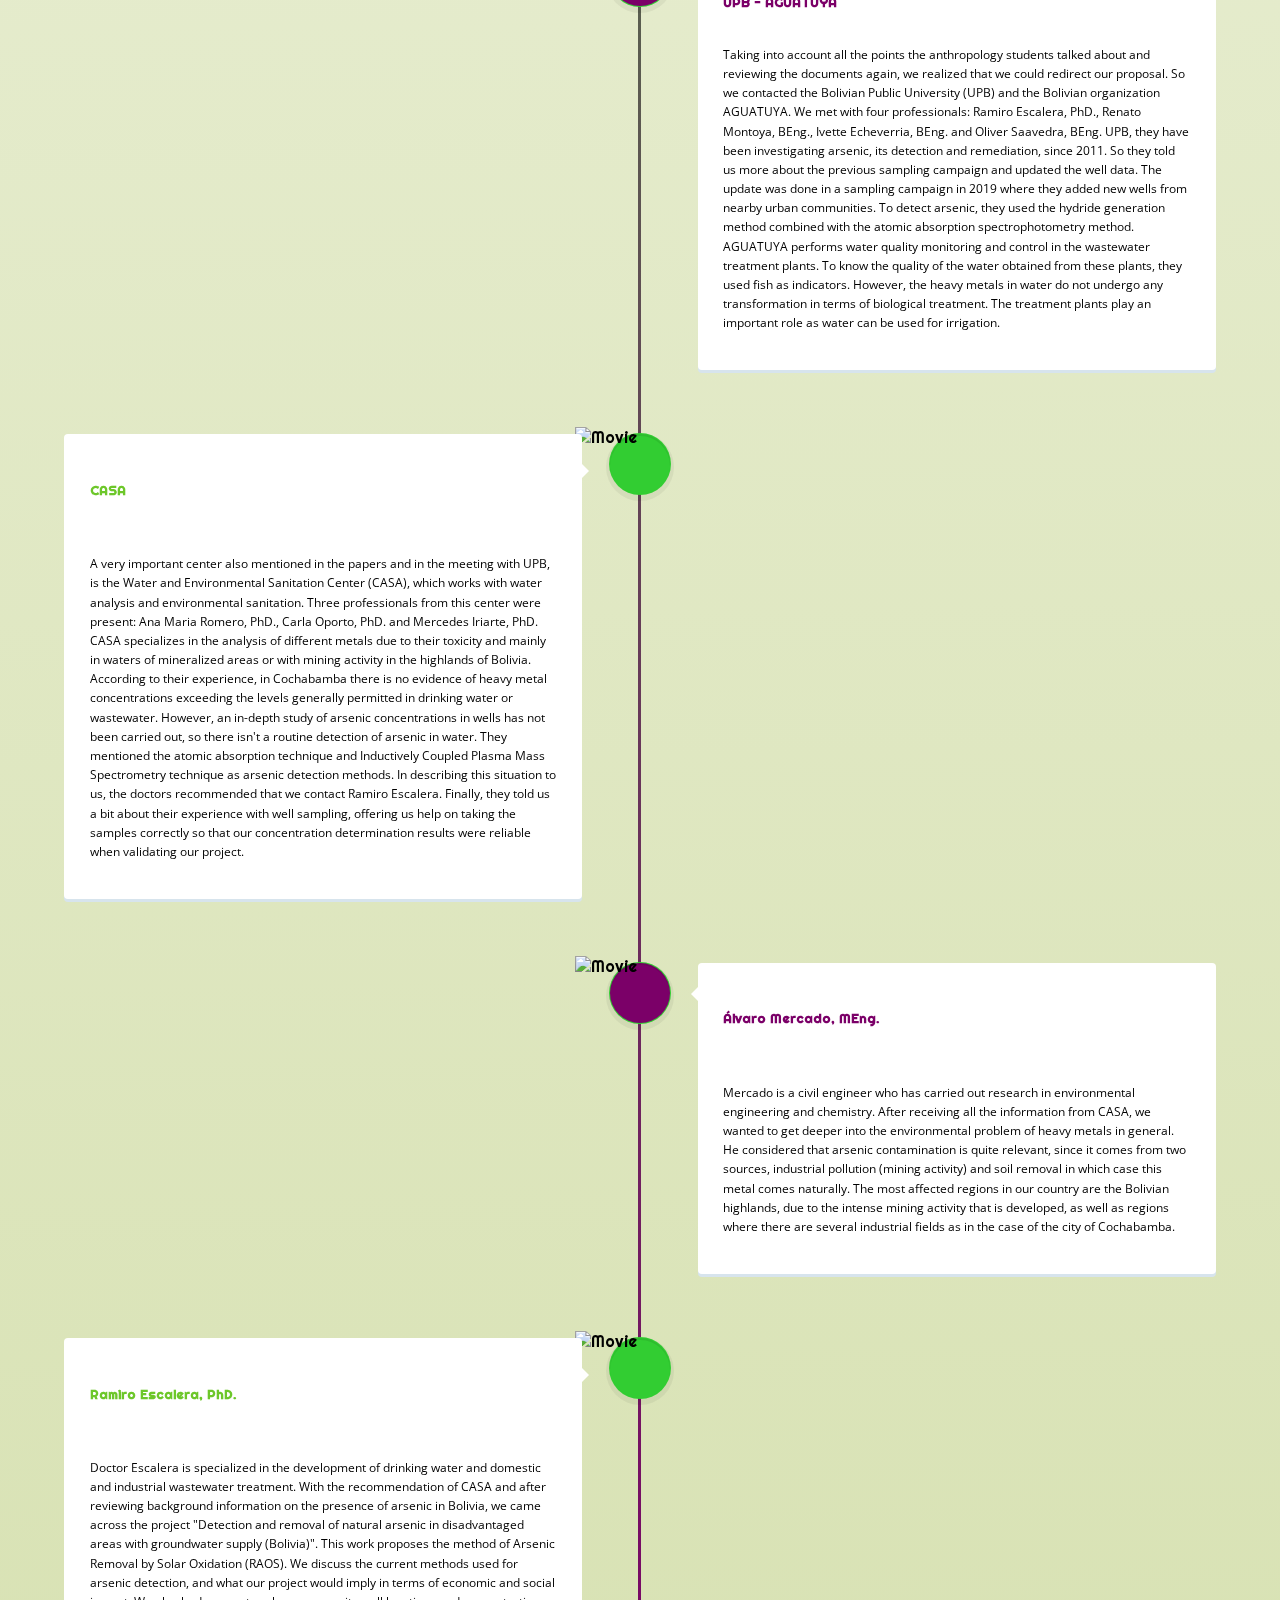
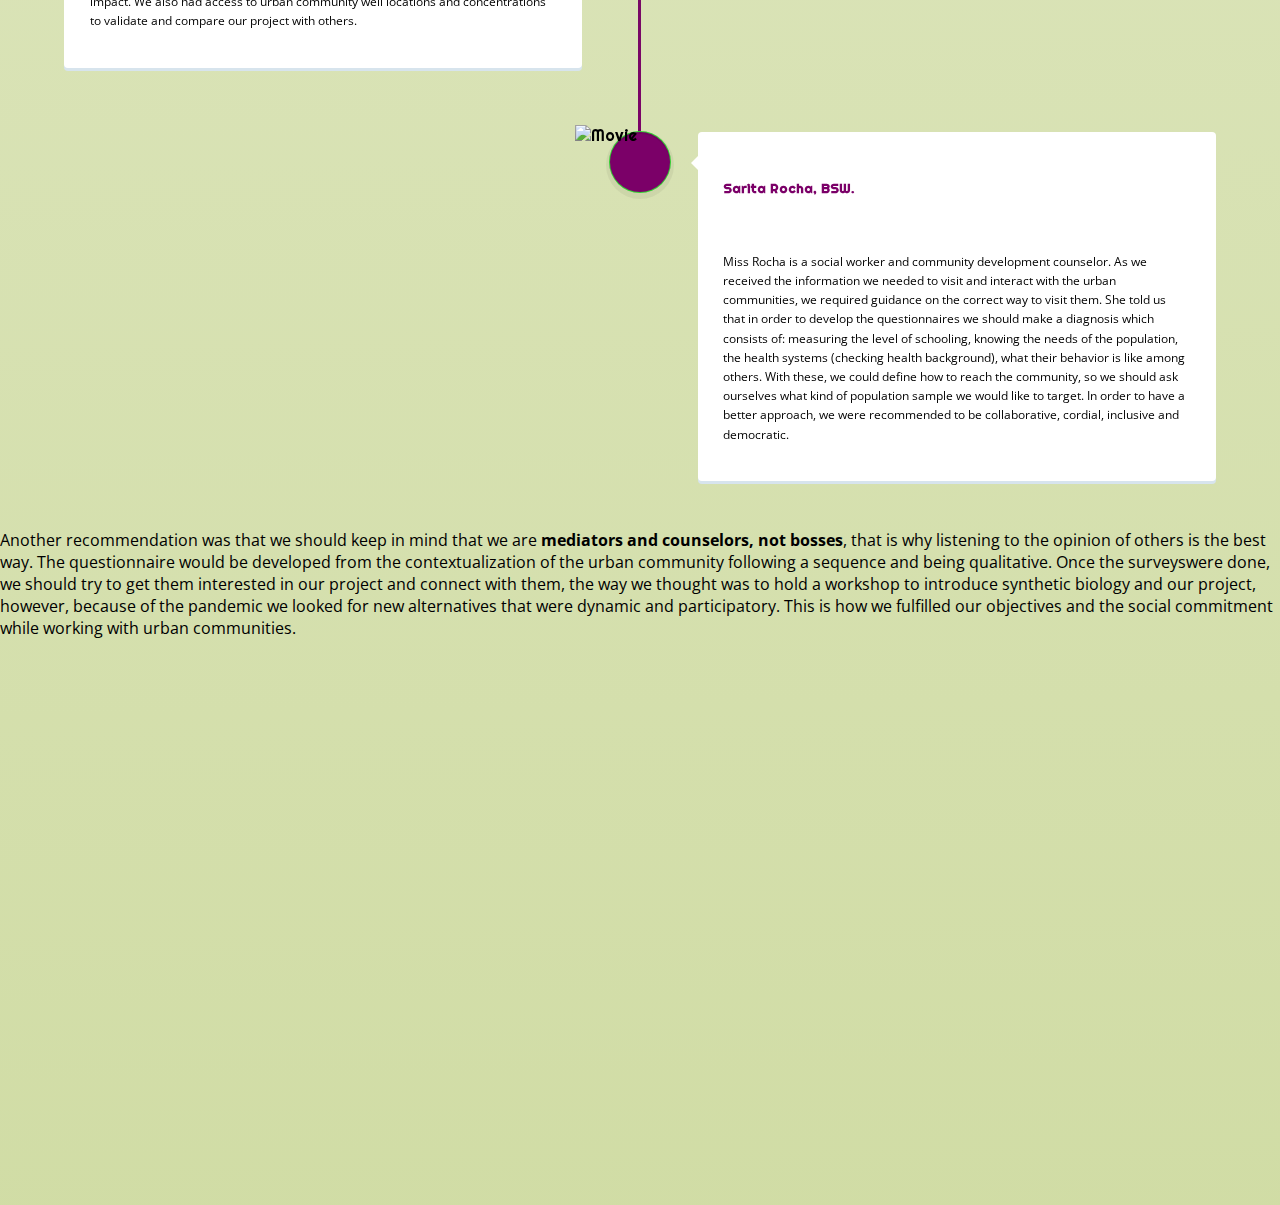
==== commit bbb3c33c: "7-10-21" ====
--- a/Human Practice/index.html
+++ b/Human Practice/index.html
@@ -47,8 +47,17 @@
                                     <li><a class="dropdown-item" href="#">Something else here</a></li>
                                 </ul>
                             </li>
-                            <li class="nav-item hover-nav">
-                                <a class="nav-link" href="#">HUMAN</a>
+                            <li class="nav-item dropdown">
+                                <a class="nav-link dropdown-toggle" href="#" id="navbarDropdown" role="button"
+                                    data-bs-toggle="dropdown" aria-expanded="false">
+                                    HUMAN
+                                </a>
+                                <ul class="dropdown-menu" aria-labelledby="navbarDropdown">
+                                    <li><a class="dropdown-item" href="#">Human Practice</a></li>
+                                    <li><a class="dropdown-item" href="#">Integrate</a></li>
+                                    <li><a class="dropdown-item" href="#">Integrate</a></li>
+                                    
+                                </ul>
                             </li>
                             <li class="nav-item hover-nav">
                                 <a class="nav-link" href="#">PRACTICES</a>
@@ -82,7 +91,7 @@
                     <div class="team">
                         <h4 class="title-small text-center text-md-start" ><span class="text-white">TEAM</span> BOLIVIA
                         </h4>
-                        <img src="img/logoArsenito.png"
+                        <img src="logoArsenito.png"
                             class="logo-arsenito d-none d-md-block" alt="" />
                     </div>
                     <h1 class="text-center text-md-start text-white titulo-principal">HUMAN PRACTICE</h1>
@@ -90,244 +99,253 @@
             </div>
         </div>
     </header>
-
-    <div class="bg pt-5 pb-3">
-        <div class="container">
-                <h3 class="text-center text-verde">
-                    The Problem & Our Human-Centred Approach
-                </h3>
-                <br>
-                <p>
-                    The presence of arsenic(As)in drinking-water is a major concern to human health due to the diseases it could cause, as it is classified group 1 for being  carcinogenic for humans. (1,2). According to Ormachea et.al.(2016)(3), the presence of As in water, mainly in groundwater, is due to natural geochemical processes and anthropogenic activities such as mining, which started in the 16th century, and has caused a severe impact on the quality of water and soils around communities, with large discharges of acid into the drainage and high concentrations of metals and metalloids such as Arsenic. Studies in Bolivia assessing this issue have shown that water from shallow wells (up to 30 m), used for human consumption, have As concentrations of 25 times more than the Bolivian standard and the WHO recommendation (10 μg/L).(4) On the other hand, bolivian women showed an elevated exposure to As and an efficient metabolism for it. (5)
-
-                </p>
-                <p>
-                    As human practices, we wanted to integrate all social actors involved in this problem of access to water quality and sanitation. Therefore we carried out activities related to ethics, sustainability and safety. Our main objective was to <strong>learn about the problem of arsenic contamination in our country</strong>, to reach the communities where the presence of this metal was evidenced and to propose possible solutions. We were very interested in visiting a rural community so we interviewed professional experts on the subject and reviewed the bibliography, thus evidencing the presence of arsenic in  water in several regions of the Bolivian Altiplano and lower valley.We understood the degree and type of contamination, so this made it easier to access and establish contact with them. We received feedback about the problem, guidance in our project, advice for our activities and suggestions based on their experience with communities, always considering aspects that are quite evident in the Bolivian context.   
-                </p>
-
-                <p>
-                    Population in Bolivia has a bad perception about promoting science in Bolivia because of  some historical background. It is  bad information that provokes a bad perception about science. Technologies and innovations began to be demonized, making the  process difficult. In addition, the lack of commitment of many scientists who worked in rural communities caused them to feel used, and disturbedin their culture and beliefs. To regain their trust, investing time and showing results and solutions was important, knowing that this would be a process.
-                </p>
-                <span id="vermas" style="display :none;">
-                    <h4 class="text-morado">References</h4>
-                    <p>1.- Kapaj, S., Peterson, H., Liber, K. & Bhattacharya, P. 2006. Human health effects From Chronic arsenic poisoning – a review. J.Environ.Sci.Health, Part A 41:2399–2428. <br>
-                    2.-Chen, C. J., 2010. Health hazards of arsenic in drinking water. In:Jean, J.S., Bund-schuh, J., Bhattacharya, P. (Eds.). Arsenic in Geosphere and Human Diseases  2010. Taylor & Francis Group, London. pp. 251–253. <br>
-                    3.-Muñoz, M. O., Aróstegui, J. L. G., Bhattacharya, P., Sracek, O., Moreno, M. E. G., Kohfahl, C., & Bundschuh, J. 2016. Geochemistry of naturally occurring arsenic in groundwater and surface-water in the southern part of the Poopó Lake basin, Bolivian Altiplano. Groundwater for Sustainable Development. 2: 104-116. <br>
-                    4.-Ramos, O. E., L. F. Cáceres, M. R. Ormachea Muñoz, P. Bhattacharya, I. Quino, J. Quintanilla, O. Sracek, R. hunvik, J. Bundschuh, and M. . Garc a, “Sources and behavior of arsenic and trace elements in groundwater and surface water in the Poopó ake Basin, Bolivian Altiplano,” Environ. Earth Sci., vol. 66, no. 3, pp. 793–807, Jun. 2012. <br>
-                    5.-Gardon, J., Tirado, N., Broberg, K., Vahter, M., 2016. Arsenic exposure and metabolism among women in Bolivia. Arsenic Research and Global Sustainability. Taylor & Francis Group, London, UK, pp. 392–393.</p>
-                </span>
-                <button type="button" class="btn btn-success" id="btnReference">See references</button>
+    <div class="bg">
+        <div class="row w-100">
+            <div class="col-sm-12 col-md-3">
+                <div class="menulateral pt-5">
+                    <H4 class="text-center text-verde p-3">
+                        Menu
+                    </H4>
+                    <ul>
+                        <li><a href="#problem">Problem</a></li>
+                        <li><a href="#desingnig">Framework of humane practices</a></li>
+
+                    </ul>
+                </div>
+            </div>
+
+            <div class="col-sm-12 col-md-9">
+                <div class="container pt-5" id="problem">
+                    <h3 class="text-center text-verde p-5">
+                        The Problem & Our Human-Centred Approach
+                    </h3>
+                    <br>
+                    <p>
+                        The presence of arsenic(As)in drinking-water is a major concern to human health due to the diseases it could cause, as it is classified group 1 for being  carcinogenic for humans. (1,2). According to Ormachea et.al.(2016)(3), the presence of As in water, mainly in groundwater, is due to natural geochemical processes and anthropogenic activities such as mining, which started in the 16th century, and has caused a severe impact on the quality of water and soils around communities, with large discharges of acid into the drainage and high concentrations of metals and metalloids such as Arsenic. Studies in Bolivia assessing this issue have shown that water from shallow wells (up to 30 m), used for human consumption, have As concentrations of 25 times more than the Bolivian standard and the WHO recommendation (10 μg/L).(4) On the other hand, bolivian women showed an elevated exposure to As and an efficient metabolism for it. (5)
+    
+                    </p>
+                    <p>
+                        As human practices, we wanted to integrate all social actors involved in this problem of access to water quality and sanitation. Therefore we carried out activities related to ethics, sustainability and safety. Our main objective was to <strong>learn about the problem of arsenic contamination in our country</strong>, to reach the communities where the presence of this metal was evidenced and to propose possible solutions. We were very interested in visiting a rural community so we interviewed professional experts on the subject and reviewed the bibliography, thus evidencing the presence of arsenic in  water in several regions of the Bolivian Altiplano and lower valley.We understood the degree and type of contamination, so this made it easier to access and establish contact with them. We received feedback about the problem, guidance in our project, advice for our activities and suggestions based on their experience with communities, always considering aspects that are quite evident in the Bolivian context.   
+                    </p>
+    
+                    <p>
+                        Population in Bolivia has a bad perception about promoting science in Bolivia because of  some historical background. It is  bad information that provokes a bad perception about science. Technologies and innovations began to be demonized, making the  process difficult. In addition, the lack of commitment of many scientists who worked in rural communities caused them to feel used, and disturbedin their culture and beliefs. To regain their trust, investing time and showing results and solutions was important, knowing that this would be a process.
+                    </p>
+                    <span id="vermas" style="display :none;">
+                        <h4 class="text-verde">References</h4>
+                        <p>1.- Kapaj, S., Peterson, H., Liber, K. & Bhattacharya, P. 2006. Human health effects From Chronic arsenic poisoning – a review. J.Environ.Sci.Health, Part A 41:2399–2428. <br>
+                        2.-Chen, C. J., 2010. Health hazards of arsenic in drinking water. In:Jean, J.S., Bund-schuh, J., Bhattacharya, P. (Eds.). Arsenic in Geosphere and Human Diseases  2010. Taylor & Francis Group, London. pp. 251–253. <br>
+                        3.-Muñoz, M. O., Aróstegui, J. L. G., Bhattacharya, P., Sracek, O., Moreno, M. E. G., Kohfahl, C., & Bundschuh, J. 2016. Geochemistry of naturally occurring arsenic in groundwater and surface-water in the southern part of the Poopó Lake basin, Bolivian Altiplano. Groundwater for Sustainable Development. 2: 104-116. <br>
+                        4.-Ramos, O. E., L. F. Cáceres, M. R. Ormachea Muñoz, P. Bhattacharya, I. Quino, J. Quintanilla, O. Sracek, R. hunvik, J. Bundschuh, and M. . Garc a, “Sources and behavior of arsenic and trace elements in groundwater and surface water in the Poopó ake Basin, Bolivian Altiplano,” Environ. Earth Sci., vol. 66, no. 3, pp. 793–807, Jun. 2012. <br>
+                        5.-Gardon, J., Tirado, N., Broberg, K., Vahter, M., 2016. Arsenic exposure and metabolism among women in Bolivia. Arsenic Research and Global Sustainability. Taylor & Francis Group, London, UK, pp. 392–393.</p>
+                    </span>
+                    <button type="button" class="btn btn-success" id="btnReference">See references</button>
+            </div>
+            <div class="container pt-5" id="desingnig">
+                    <h3 class="text-center text-verde p-5">
+                        Designing Our Human Practices Framework
+                    </h3>
+                    <p>
+                        We were able to work on this analysis with the help of experts from different areas (anthropology, sociology and agronomy). At this point, we had to measure priorities and possibilities, giving up for the moment the idea of visiting a rural community due to social, cultural aspects and the time factor.  We had in mind that Human Practices is an area linked to a lot of social perspective related to the needs of those affected and our activities were guided to cover these needs, without forgetting that at some point we plan to continue with our project and we will be able to work and dedicate the deserved time to rural communities, extinguishing that skeptical gap in face of synthetic biology.
+    
+                    </p>
+                    <p>
+                        Therefore we continued with the research and finally made our decision. One of the papers that helped us to know more about the arsenic problem was the "Water Chemistry of Arsenic Naturally Produced in Underground Water in Cochabamba - Bolivia”. In this work, 18 water samples from wells were studied, which had supplied water to 11 urban communities in the lower valley of Cochabamba. Arsenic concentrations ranged from values below the detection limit, 3 μg/L, to a maximum of 581.7 μg/L. Up to 55.6% of the wells studied presented As concentrations above the maximum allowable value. A peri-urban community with the presence of arsenic turns out to be more accessible to us. After analyzing the situation, we decided to elaborate a survey and interview local authorities from 5 different communities to know their opinion about the presence of arsenic in their water sources and to have their approval regarding the survey. At the same time, we provided information on biotechnology and synthetic biology to know their position on these topics.  
+                    </p>
+                    <p>
+                        We know that genetic engineering falls within the limits of the bioethical dilemmas. The precautionary principle generates panic in a population that is poorly informed and easily manipulated. Critical thinking was our best tool and dialogue with institutions was the ultimate strategy. Winning the recognition of iGEM will allow the Bolivia team to establish a precedent in Bolivia and show that we can impact our country and change the historical course. 
+                    </p>
+                        <h3 class=" text-verde  text-center p-4" >
+                            Our Human Practices Journey
+                        </h3>
+                        <p>
+                            The dynamics between the public perception and the attempt to introduce and explain our project within the problem caused by the presence of arsenic or contamination were a real challenge. This is why we decided to contact different experts in areas such as: economics, sociology and engineering. We had these interviews in virtual meetings from March to August. This helped us to understand and decide which approach was the most appropriate to focus on, in order to succeed with our project.
+                        </p>
+                        <h4 class="pt-2 text-center text-verde">Virtual meetings with some professionals</h4>
+            </div>
+            <div class="container">
+                <div class="container-collaje ">
+                    <div class="coll-img i_1">
+                        <img src="https://2021.igem.org/wiki/images/5/5e/T--Bolivia--Human_Practices_img8.png" alt="">                  
+                    </div>
+                    <div class="coll-img i_2">
+                        <img src="https://2021.igem.org/wiki/images/c/c9/T--Bolivia--Human_Practices_img9.png" alt="">
+                    </div>
+                    <div class="coll-img i_3">
+                        <img src="https://2021.igem.org/wiki/images/5/59/T--Bolivia--Human_Practices_img10.png" alt="">
+                    </div>
+                    <div class="coll-img i_4">
+                        <img src="https://2021.igem.org/wiki/images/9/9c/T--Bolivia--Human_Practices_img11.jpg" alt="">
+                    </div>
+                    <div class="coll-img i_5">
+                        <img src="https://2021.igem.org/wiki/images/0/01/T--Bolivia--Human_Practices_img12.jpeg" alt="">
+                    </div>
+                 </div>
+            </div>        
+            <div id="cd-timeline" class="cd-container">
+                <div class="cd-timeline-block">
+                    <div class="cd-timeline-img cd-picture">
+                        <img src="https://2021.igem.org/wiki/images/5/57/T--Bolivia--Human_Practices_img13.png" alt="Picture">
+                    </div> <!-- cd-timeline-img -->
+        
+                    <div class="cd-timeline-content">
+                        <h5 class="text-verde text-center">Maria del Carmen Ledo, PhD.</h5>
+                        <div class="img-timeline" >
+                            <img src="https://2021.igem.org/wiki/images/f/fd/T--Bolivia--Human_Practices_img14.png" alt="">
+                        </div>
+                        <p>Doctor Ledo, an economist specialized in water with a focus on social issues, was interviwed to know about her experience with watter and society. Her socioeconomic work on the water plan in Cochabamba city, showed that lead is an abortive factor in the population of the region. It was argued that, given the scarcity of water supply, people have been adopting their own measures for it. She described the vulnerability of the inhabitants of this city reflected in terms of life expectancy in some other areas. In terms of cost, these are variable from region to region. Thus, even the money allocated for the abductions would be insufficient to meet the high needs of Cochabamba.</p>
+                    </div> <!-- cd-timeline-content -->
+                </div> <!-- cd-timeline-block -->
+        
+                <div class="cd-timeline-block">
+                    <div class="cd-timeline-img cd-picture-mo">
+                        <img src="https://2021.igem.org/wiki/images/2/26/T--Bolivia--Human_Practices_img15.png" alt="Movie">
+                    </div> <!-- cd-timeline-img -->
+        
+                    <div class="cd-timeline-content">
+                        <h5 class="text-morado text-center">Maria nise que</h5>
+                        <div class="img-timeline" >
+                            <img src="https://2021.igem.org/wiki/images/2/2c/T--Bolivia--Human_Practices_img16.png" alt="">
+                        </div>
+                        <p>Doctor Tirado is a biochemist that worked with 10 rural communities affected by high concentrations of arsenic (samples she collected) in the Altiplano region of Bolivia. Considering what doctor Ledo mentioned about the water problems in Cochabamba, we decided to achieve this interview. She told us about her work with arsenic and it’s genotoxicity. She told us the importance of being able to dialogue with the members of the rural community and helped us to note that the work is both integrative and anthropological. Aspects that should be considered are: knowing the culture, age, percentage of inhabitants, interest on the part of the women in the community and being aware that they may also have deeper social needs.</p>
+                    </div> <!-- cd-timeline-content -->
+                </div> <!-- cd-timeline-block -->
+        
+                <div class="cd-timeline-block">
+                    <div class="cd-timeline-img cd-picture">
+                        <img src="https://2021.igem.org/wiki/images/7/74/T--Bolivia--Human_Practices_img17.png" alt="Picture">
+                    </div> <!-- cd-timeline-img -->
+        
+                    <div class="cd-timeline-content">
+                        <h5 class="text-verde text-center">Miguel Angel Peñafiel, B. Sc. </h5>
+                        <div class="img-timeline" >
+                            <img src="https://2021.igem.org/wiki/images/a/a6/T--Bolivia--Human_Practices_img18.png" alt="">
+                        </div>
+                        <p>Mister Peñafiel is an agronomist who worked in rural communities whose main income came from gold mining. After doctor Tirados’s experience, we decided to learn more about visiting rural communities, so we had an interview with him. He gave us some advice like strategies we should have taken to approach the neighbors of the rural communities, since he saw that these people had already been offered other projects but unfortunately, for them, these projects only showed the problem without solutions. This is why he suggested that we needed to have given a solution beside our project. Finally he mentioned we needed to talk first with the ones in charge of the rural community, use simple words and try to speak the language they did.</p>
+    
+                    </div> <!-- cd-timeline-content -->
+                </div> <!-- cd-timeline-block -->
+        
+                <div class="cd-timeline-block">
+                    <div class="cd-timeline-img cd-picture-mo">
+                        <img src="https://2021.igem.org/wiki/images/0/08/T--Bolivia--Human_Practices_img19.png" alt="Location">
+                    </div> <!-- cd-timeline-img -->
+        
+                    <div class="cd-timeline-content">
+                        <h5 class="text-morado text-center">Mauricio Ormachea, PhD.</h5>
+                        <div class="img-timeline" >
+                            <img src="https://2021.igem.org/wiki/images/1/1e/T--Bolivia--Human_Practices_img20.png" alt="">
+                        </div>
+                        <p>Dr. Ormachea is a specialist in arsenic geochemistry. When we met to talk about arsenic in Bolivia, we managed to understand that different parameters had to be taken into account in order to develop our biosensor. He talked about how to measure the degree of impact on rural and peri-urban communities affected by the presence of arsenic, as well as the pros and cons involved in detecting heavy metals in drinking water, since water as such, not only comes with the presence of heavy metals, but also with organic matter and other elements.  This made us reflect that we should focus on visiting the most populated communities and look for an adequate solution.
+                            
+                            </p>
+     
+                    </div> <!-- cd-timeline-content -->
+                </div> <!-- cd-timeline-block -->
+        
+                <div class="cd-timeline-block">
+                    <div class="cd-timeline-img cd-picture">
+                        <img src="https://2021.igem.org/wiki/images/3/32/T--Bolivia--Human_Practices_img21.png" alt="Location">
+                    </div> <!-- cd-timeline-img -->
+        
+                    <div class="cd-timeline-content">
+                        <h5 class="text-verde text-center">Scientific society of students in archaeological and anthropological research.</h5>
+                        <div class="img-timeline" >
+                            <img src="https://2021.igem.org/wiki/images/0/0e/T--Bolivia--Human_Practices_img22.png" alt="">
+                        </div>
+                        <p>Our next step was to interview students of anthropology and archaeology. As we were determined to visit rural communities, a manual of how to visit one was about to be carried out with their help, to develop valuable information for future participation in iGEM. However, they warned us that these people shouldn’t be treated like study objects since they would have been the protagonists of the project. They also mentioned that the team must have lived the cultural experience of a community and only 2 months was not ideal for a study in the social area. This is why, we realized that visiting a rural community would have been really difficult and laborious to be done successfully.  </p>
+                    </div> <!-- cd-timeline-content -->
+                </div> <!-- cd-timeline-block -->
+        
+                <div class="cd-timeline-block">
+                    <div class="cd-timeline-img cd-picture-mo">
+                        <img src="https://2021.igem.org/wiki/images/a/a9/T--Bolivia--Human_Practices_img23.png" alt="Movie">
+                    </div> <!-- cd-timeline-img -->
+        
+                    <div class="cd-timeline-content">
+                        <h5 class="text-morado text-center">UPB - AGUATUYA</h5>
+                        <div class="img-timeline" >
+                            <div class="img-timeline-2">
+                                <img src="https://2021.igem.org/wiki/images/3/33/T--Bolivia--Human_Practices_img24.png" alt="">
+                                <img src="https://2021.igem.org/wiki/images/8/86/T--Bolivia--Human_Practices_img25.png" alt="">
+                            </div>
+                        </div>
+                        <p>Taking into account all the points the anthropology students talked about and reviewing the documents again, we realized that we could redirect our proposal. So we contacted the Bolivian Public University (UPB) and the Bolivian organization AGUATUYA. We met with four professionals: Ramiro Escalera, PhD., Renato Montoya, BEng., Ivette Echeverria, BEng. and Oliver Saavedra, BEng. UPB, they have been investigating arsenic, its detection and remediation, since 2011. So they told us more about the previous sampling campaign and updated the well data. The update was done in a sampling campaign in 2019 where they added new wells from nearby urban communities. To detect arsenic, they used the hydride generation method combined with the atomic absorption spectrophotometry method. AGUATUYA performs water quality monitoring and control in the wastewater treatment plants. To know the quality of the water obtained from these plants, they used fish as indicators. However, the heavy metals in water do not undergo any transformation in terms of biological treatment. The treatment plants play an important role as water can be used for irrigation.</p>
+                    </div> <!-- cd-timeline-content -->
+                </div> <!-- cd-timeline-block -->
+    
+                <div class="cd-timeline-block">
+                    <div class="cd-timeline-img cd-picture">
+                        <img src="https://2021.igem.org/wiki/images/f/f8/T--Bolivia--Human_Practices_img26.png" alt="Movie">
+                    </div> <!-- cd-timeline-img -->
+        
+                    <div class="cd-timeline-content">
+                        <h5 class="text-verde text-center">CASA</h5>
+                        <div class="img-timeline" >
+                            <img src="https://2021.igem.org/wiki/images/4/4f/T--Bolivia--Human_Practices_img27.png" alt="">
+                        </div>
+                        <p>A very important center also mentioned in the papers and in the meeting with UPB, is the Water and Environmental Sanitation Center (CASA), which works with water analysis and environmental sanitation. Three professionals from this center were present: Ana Maria Romero, PhD., Carla Oporto, PhD. and Mercedes Iriarte, PhD. CASA specializes in the analysis of different metals due to their toxicity and mainly in waters of mineralized areas or with mining activity in the highlands of Bolivia. According to their experience, in Cochabamba there is no evidence of heavy metal concentrations exceeding the levels generally permitted in drinking water or wastewater. However, an in-depth study of arsenic concentrations in wells has not been carried out, so there isn't a routine detection of arsenic in water. They mentioned the atomic absorption technique and Inductively Coupled Plasma Mass Spectrometry technique as arsenic detection methods. In describing this situation to us, the doctors recommended that we contact Ramiro Escalera. Finally, they told us a bit about their experience with well sampling, offering us help on taking the samples correctly so that our concentration determination results were reliable when validating our project.  </p>
+                    </div> <!-- cd-timeline-content -->
+                </div> <!-- cd-timeline-block -->
+                <div class="cd-timeline-block">
+                    <div class="cd-timeline-img cd-picture-mo">
+                        <img src="https://2021.igem.org/wiki/images/3/36/T--Bolivia--Human_Practices_img28.png" alt="Movie">
+                    </div> <!-- cd-timeline-img -->
+        
+                    <div class="cd-timeline-content">
+                        <h5 class="text-morado text-center">Álvaro Mercado, MEng.</h5>
+                        <div class="img-timeline" >
+                            <img src="https://2021.igem.org/wiki/images/4/4e/T--Bolivia--Human_Practices_img29.png" alt="">
+                        </div>
+                        <p>Mercado is a civil engineer who has carried out research in environmental engineering and chemistry. After receiving all the information from CASA, we wanted to get deeper into the environmental problem of heavy metals in general. He considered that arsenic contamination is quite relevant, since it comes from two sources, industrial pollution (mining activity) and soil removal in which case this metal comes naturally. The most affected regions in our country are the Bolivian highlands, due to the intense mining activity that is developed, as well as regions where there are several industrial fields as in the case of the city of Cochabamba.  </p>
+                    </div> <!-- cd-timeline-content -->
+                </div> <!-- cd-timeline-block -->
+                <div class="cd-timeline-block">
+                    <div class="cd-timeline-img cd-picture">
+                        <img src="https://2021.igem.org/wiki/images/e/e6/T--Bolivia--Human_Practices_img30.png" alt="Movie">
+                    </div> <!-- cd-timeline-img -->
+        
+                    <div class="cd-timeline-content">
+                        <h5 class="text-verde text-center">Ramiro Escalera, PhD. </h5>
+                        <div class="img-timeline" >
+                            <img src="https://2021.igem.org/wiki/images/1/16/T--Bolivia--Human_Practices_img31.png" alt="">
+                        </div>
+                        <p>Doctor Escalera is specialized in the development of drinking water and domestic and industrial wastewater treatment. With the recommendation of CASA and after reviewing background information on the presence of arsenic in Bolivia, we came across the project "Detection and removal of natural arsenic in disadvantaged areas with groundwater supply (Bolivia)".  This work proposes the method of Arsenic Removal by Solar Oxidation  (RAOS). We discuss the current methods used for arsenic detection, and what our project would imply in terms of economic and social impact. We also had access to urban community well locations and concentrations to validate and compare our project with others.
+                            
+                            </p>
+                    </div> <!-- cd-timeline-content -->
+                </div> <!-- cd-timeline-block -->
+    
+                <div class="cd-timeline-block">
+                    <div class="cd-timeline-img cd-picture-mo">
+                        <img src="https://2021.igem.org/wiki/images/2/21/T--Bolivia--Human_Practices_img32.png" alt="Movie">
+                    </div> <!-- cd-timeline-img -->
+        
+                    <div class="cd-timeline-content">
+                        <h5 class="text-morado text-center">Sarita Rocha, BSW.</h5>
+                        <div class="img-timeline" >
+                            <img src="https://2021.igem.org/wiki/images/0/02/T--Bolivia--Human_Practices_img33.png" alt="">
+                        </div>
+                        <p>Miss Rocha is a social worker and community development counselor. As we received the information we needed to visit and interact with the urban communities, we required guidance on the correct way to visit them. She told us that in order to develop the questionnaires we should make a diagnosis which consists of: measuring the level of schooling, knowing the needs of the population, the health systems (checking health background), what their behavior is like among others. With these, we could define how to reach the community, so we should ask ourselves what kind of population sample we would like to target. In order to have a better approach, we were recommended to be collaborative, cordial, inclusive and democratic.</p>
+                    </div> <!-- cd-timeline-content -->
+                </div> <!-- cd-timeline-block -->
+            </div>
+            <div class="container">
+                <p>Another recommendation was that we should keep in mind that we are <strong>mediators and counselors, not bosses</strong>, that is why listening to the opinion of others is the best way. The questionnaire would be developed from the contextualization of the urban community following a sequence and being qualitative. Once the surveyswere done, we should try to get them interested in our project and connect with them, the way we thought was to hold a workshop to introduce synthetic biology and our project, however, because of the pandemic we looked for new alternatives that were dynamic and participatory. This is how we fulfilled our objectives and the social commitment while working with urban communities.</p>
+            </div>  
+            <div class="container">
+                <div class="hero">
+                    <video muted autoplay loop>
+                        <source src="https://2021.igem.org/wiki/images/1/1c/T--Bolivia--Human_Practices_video1.mp4" type="video/mp4">
+                    </video>
+                </div>
+            </div>  
+            </div>
         </div>
     </div>
-    <div class="bg-inv">
-            <div class="container">
-                <h3 class="text-center text-verde p-4">
-                    Designing Our Human Practices Framework
-                </h3>
-                <p>
-                    We were able to work on this analysis with the help of experts from different areas (anthropology, sociology and agronomy). At this point, we had to measure priorities and possibilities, giving up for the moment the idea of visiting a rural community due to social, cultural aspects and the time factor.  We had in mind that Human Practices is an area linked to a lot of social perspective related to the needs of those affected and our activities were guided to cover these needs, without forgetting that at some point we plan to continue with our project and we will be able to work and dedicate the deserved time to rural communities, extinguishing that skeptical gap in face of synthetic biology.
-
-                </p>
-                <p>
-                    Therefore we continued with the research and finally made our decision. One of the papers that helped us to know more about the arsenic problem was the "Water Chemistry of Arsenic Naturally Produced in Underground Water in Cochabamba - Bolivia”. In this work, 18 water samples from wells were studied, which had supplied water to 11 urban communities in the lower valley of Cochabamba. Arsenic concentrations ranged from values below the detection limit, 3 μg/L, to a maximum of 581.7 μg/L. Up to 55.6% of the wells studied presented As concentrations above the maximum allowable value. A peri-urban community with the presence of arsenic turns out to be more accessible to us. After analyzing the situation, we decided to elaborate a survey and interview local authorities from 5 different communities to know their opinion about the presence of arsenic in their water sources and to have their approval regarding the survey. At the same time, we provided information on biotechnology and synthetic biology to know their position on these topics.  
-                </p>
-                <p>
-                    We know that genetic engineering falls within the limits of the bioethical dilemmas. The precautionary principle generates panic in a population that is poorly informed and easily manipulated. Critical thinking was our best tool and dialogue with institutions was the ultimate strategy. Winning the recognition of iGEM will allow the Bolivia team to establish a precedent in Bolivia and show that we can impact our country and change the historical course. 
-                </p>
-                    <h3 class=" text-verde  text-center p-4" >
-                        Our Human Practices Journey
-                    </h3>
-                    <p>
-                        The dynamics between the public perception and the attempt to introduce and explain our project within the problem caused by the presence of arsenic or contamination were a real challenge. This is why we decided to contact different experts in areas such as: economics, sociology and engineering. We had these interviews in virtual meetings from March to August. This helped us to understand and decide which approach was the most appropriate to focus on, in order to succeed with our project.
-                    </p>
-                    <h4 class="pt-2 text-center text-verde">Virtual meetings with some professionals</h4>
-            </div>
-    </div>
-
-    <div class="bg">
-        <div class="container">
-            <div class="container-collaje ">
-                <div class="coll-img i_1">
-                    <img src="img/collage/T--Bolivia--Human Practices img8.png" alt="">                  
-                </div>
-                <div class="coll-img i_2">
-                    <img src="img/collage/T--Bolivia--Human Practices img9.png" alt="">
-                </div>
-                <div class="coll-img i_3">
-                    <img src="img/collage/T--Bolivia--Human Practices img10.png" alt="">
-                </div>
-                <div class="coll-img i_4">
-                    <img src="img/collage/T--Bolivia--Human Practices img11.jpg" alt="">
-                </div>
-                <div class="coll-img i_5">
-                    <img src="img/collage/T--Bolivia--Human Practices img12.jpeg" alt="">
-                </div>
-             </div>
-        </div>      
-    </div>
-    <div class="bg-inv-c">
-        
-        <div id="cd-timeline" class="cd-container">
-            <div class="cd-timeline-block">
-                <div class="cd-timeline-img cd-picture">
-                    <img src="img/entrevistas/T—Bolivia—Human Practices_img6.png" alt="Picture">
-                </div> <!-- cd-timeline-img -->
-    
-                <div class="cd-timeline-content">
-                    <h5 class="text-verde text-center">Maria del Carmen Ledo, PhD.</h5>
-                    <div class="img-timeline" >
-                        <img src="img/entrevistas/T—Bolivia—Human Practices_img7.png" alt="">
-                    </div>
-                    <p>Doctor Ledo, an economist specialized in water with a focus on social issues, was interviwed to know about her experience with watter and society. Her socioeconomic work on the water plan in Cochabamba city, showed that lead is an abortive factor in the population of the region. It was argued that, given the scarcity of water supply, people have been adopting their own measures for it. She described the vulnerability of the inhabitants of this city reflected in terms of life expectancy in some other areas. In terms of cost, these are variable from region to region. Thus, even the money allocated for the abductions would be insufficient to meet the high needs of Cochabamba.</p>
-                </div> <!-- cd-timeline-content -->
-            </div> <!-- cd-timeline-block -->
-    
-            <div class="cd-timeline-block">
-                <div class="cd-timeline-img cd-picture-mo">
-                    <img src="img/entrevistas/T—Bolivia—Human Practices_img8.png" alt="Movie">
-                </div> <!-- cd-timeline-img -->
-    
-                <div class="cd-timeline-content">
-                    <h5 class="text-morado text-center">Maria nise que</h5>
-                    <div class="img-timeline" >
-                        <img src="img/entrevistas/T—Bolivia—Human Practices_img9.png" alt="">
-                    </div>
-                    <p>Doctor Tirado is a biochemist that worked with 10 rural communities affected by high concentrations of arsenic (samples she collected) in the Altiplano region of Bolivia. Considering what doctor Ledo mentioned about the water problems in Cochabamba, we decided to achieve this interview. She told us about her work with arsenic and it’s genotoxicity. She told us the importance of being able to dialogue with the members of the rural community and helped us to note that the work is both integrative and anthropological. Aspects that should be considered are: knowing the culture, age, percentage of inhabitants, interest on the part of the women in the community and being aware that they may also have deeper social needs.</p>
-                </div> <!-- cd-timeline-content -->
-            </div> <!-- cd-timeline-block -->
-    
-            <div class="cd-timeline-block">
-                <div class="cd-timeline-img cd-picture">
-                    <img src="img/entrevistas/T—Bolivia—Human Practices_img10.png" alt="Picture">
-                </div> <!-- cd-timeline-img -->
-    
-                <div class="cd-timeline-content">
-                    <h5 class="text-verde text-center">Miguel Angel Peñafiel, B. Sc. </h5>
-                    <div class="img-timeline" >
-                        <img src="img/entrevistas/T—Bolivia—Human Practices_img11.png" alt="">
-                    </div>
-                    <p>Mister Peñafiel is an agronomist who worked in rural communities whose main income came from gold mining. After doctor Tirados’s experience, we decided to learn more about visiting rural communities, so we had an interview with him. He gave us some advice like strategies we should have taken to approach the neighbors of the rural communities, since he saw that these people had already been offered other projects but unfortunately, for them, these projects only showed the problem without solutions. This is why he suggested that we needed to have given a solution beside our project. Finally he mentioned we needed to talk first with the ones in charge of the rural community, use simple words and try to speak the language they did.</p>
-
-                </div> <!-- cd-timeline-content -->
-            </div> <!-- cd-timeline-block -->
-    
-            <div class="cd-timeline-block">
-                <div class="cd-timeline-img cd-picture-mo">
-                    <img src="img/entrevistas/T—Bolivia—Human Practices_img12.png" alt="Location">
-                </div> <!-- cd-timeline-img -->
-    
-                <div class="cd-timeline-content">
-                    <h5 class="text-morado text-center">Mauricio Ormachea, PhD.</h5>
-                    <div class="img-timeline" >
-                        <img src="img/entrevistas/T—Bolivia—Human Practices_img13.png" alt="">
-                    </div>
-                    <p>Dr. Ormachea is a specialist in arsenic geochemistry. When we met to talk about arsenic in Bolivia, we managed to understand that different parameters had to be taken into account in order to develop our biosensor. He talked about how to measure the degree of impact on rural and peri-urban communities affected by the presence of arsenic, as well as the pros and cons involved in detecting heavy metals in drinking water, since water as such, not only comes with the presence of heavy metals, but also with organic matter and other elements.  This made us reflect that we should focus on visiting the most populated communities and look for an adequate solution.
-                        
-                        </p>
- 
-                </div> <!-- cd-timeline-content -->
-            </div> <!-- cd-timeline-block -->
-    
-            <div class="cd-timeline-block">
-                <div class="cd-timeline-img cd-picture">
-                    <img src="img/entrevistas/T—Bolivia—Human Practices_img14.png" alt="Location">
-                </div> <!-- cd-timeline-img -->
-    
-                <div class="cd-timeline-content">
-                    <h5 class="text-verde text-center">Scientific society of students in archaeological and anthropological research.</h5>
-                    <div class="img-timeline" >
-                        <img src="img/entrevistas/T—Bolivia—Human Practices_img15.png" alt="">
-                    </div>
-                    <p>Our next step was to interview students of anthropology and archaeology. As we were determined to visit rural communities, a manual of how to visit one was about to be carried out with their help, to develop valuable information for future participation in iGEM. However, they warned us that these people shouldn’t be treated like study objects since they would have been the protagonists of the project. They also mentioned that the team must have lived the cultural experience of a community and only 2 months was not ideal for a study in the social area. This is why, we realized that visiting a rural community would have been really difficult and laborious to be done successfully.  </p>
-                </div> <!-- cd-timeline-content -->
-            </div> <!-- cd-timeline-block -->
-    
-            <div class="cd-timeline-block">
-                <div class="cd-timeline-img cd-picture-mo">
-                    <img src="img/entrevistas/T—Bolivia—Human Practices_img16.png" alt="Movie">
-                </div> <!-- cd-timeline-img -->
-    
-                <div class="cd-timeline-content">
-                    <h5 class="text-morado text-center">UPB - AGUATUYA</h5>
-                    <div class="img-timeline" >
-                        <div class="img-timeline-2">
-                            <img src="img/entrevistas/T—Bolivia—Human Practices_img17.png" alt="">
-                            <img src="img/entrevistas/T—Bolivia—Human Practices_img18.png" alt="">
-                        </div>
-                    </div>
-                    <p>Taking into account all the points the anthropology students talked about and reviewing the documents again, we realized that we could redirect our proposal. So we contacted the Bolivian Public University (UPB) and the Bolivian organization AGUATUYA. We met with four professionals: Ramiro Escalera, PhD., Renato Montoya, BEng., Ivette Echeverria, BEng. and Oliver Saavedra, BEng. UPB, they have been investigating arsenic, its detection and remediation, since 2011. So they told us more about the previous sampling campaign and updated the well data. The update was done in a sampling campaign in 2019 where they added new wells from nearby urban communities. To detect arsenic, they used the hydride generation method combined with the atomic absorption spectrophotometry method. AGUATUYA performs water quality monitoring and control in the wastewater treatment plants. To know the quality of the water obtained from these plants, they used fish as indicators. However, the heavy metals in water do not undergo any transformation in terms of biological treatment. The treatment plants play an important role as water can be used for irrigation.</p>
-                </div> <!-- cd-timeline-content -->
-            </div> <!-- cd-timeline-block -->
-
-            <div class="cd-timeline-block">
-                <div class="cd-timeline-img cd-picture">
-                    <img src="img/entrevistas/T—Bolivia—Human Practices_img19.png" alt="Movie">
-                </div> <!-- cd-timeline-img -->
-    
-                <div class="cd-timeline-content">
-                    <h5 class="text-verde text-center">CASA</h5>
-                    <div class="img-timeline" >
-                        <img src="img/entrevistas/T—Bolivia—Human Practices_img20.png" alt="">
-                    </div>
-                    <p>A very important center also mentioned in the papers and in the meeting with UPB, is the Water and Environmental Sanitation Center (CASA), which works with water analysis and environmental sanitation. Three professionals from this center were present: Ana Maria Romero, PhD., Carla Oporto, PhD. and Mercedes Iriarte, PhD. CASA specializes in the analysis of different metals due to their toxicity and mainly in waters of mineralized areas or with mining activity in the highlands of Bolivia. According to their experience, in Cochabamba there is no evidence of heavy metal concentrations exceeding the levels generally permitted in drinking water or wastewater. However, an in-depth study of arsenic concentrations in wells has not been carried out, so there isn't a routine detection of arsenic in water. They mentioned the atomic absorption technique and Inductively Coupled Plasma Mass Spectrometry technique as arsenic detection methods. In describing this situation to us, the doctors recommended that we contact Ramiro Escalera. Finally, they told us a bit about their experience with well sampling, offering us help on taking the samples correctly so that our concentration determination results were reliable when validating our project.  </p>
-                </div> <!-- cd-timeline-content -->
-            </div> <!-- cd-timeline-block -->
-            <div class="cd-timeline-block">
-                <div class="cd-timeline-img cd-picture-mo">
-                    <img src="img/entrevistas/T—Bolivia—Human Practices_img21.png" alt="Movie">
-                </div> <!-- cd-timeline-img -->
-    
-                <div class="cd-timeline-content">
-                    <h5 class="text-morado text-center">Álvaro Mercado, MEng.</h5>
-                    <div class="img-timeline" >
-                        <img src="img/entrevistas/T—Bolivia—Human Practices_img22.png" alt="">
-                    </div>
-                    <p>Mercado is a civil engineer who has carried out research in environmental engineering and chemistry. After receiving all the information from CASA, we wanted to get deeper into the environmental problem of heavy metals in general. He considered that arsenic contamination is quite relevant, since it comes from two sources, industrial pollution (mining activity) and soil removal in which case this metal comes naturally. The most affected regions in our country are the Bolivian highlands, due to the intense mining activity that is developed, as well as regions where there are several industrial fields as in the case of the city of Cochabamba.  </p>
-                </div> <!-- cd-timeline-content -->
-            </div> <!-- cd-timeline-block -->
-            <div class="cd-timeline-block">
-                <div class="cd-timeline-img cd-picture">
-                    <img src="img/entrevistas/T—Bolivia—Human Practices_img23.png" alt="Movie">
-                </div> <!-- cd-timeline-img -->
-    
-                <div class="cd-timeline-content">
-                    <h5 class="text-ver text-center">Ramiro Escalera, PhD. </h5>
-                    <div class="img-timeline" >
-                        <img src="img/entrevistas/T—Bolivia—Human Practices_img24.png" alt="">
-                    </div>
-                    <p>Doctor Escalera is specialized in the development of drinking water and domestic and industrial wastewater treatment. With the recommendation of CASA and after reviewing background information on the presence of arsenic in Bolivia, we came across the project "Detection and removal of natural arsenic in disadvantaged areas with groundwater supply (Bolivia)".  This work proposes the method of Arsenic Removal by Solar Oxidation  (RAOS). We discuss the current methods used for arsenic detection, and what our project would imply in terms of economic and social impact. We also had access to urban community well locations and concentrations to validate and compare our project with others.
-                        
-                        </p>
-                </div> <!-- cd-timeline-content -->
-            </div> <!-- cd-timeline-block -->
-
-            <div class="cd-timeline-block">
-                <div class="cd-timeline-img cd-picture-mo">
-                    <img src="img/entrevistas/T—Bolivia—Human Practices_img25.png" alt="Movie">
-                </div> <!-- cd-timeline-img -->
-    
-                <div class="cd-timeline-content">
-                    <h5 class="text-morado text-center">Sarita Rocha, BSW.</h5>
-                    <div class="img-timeline" >
-                        <img src="img/entrevistas/T—Bolivia—Human Practices_img26.png" alt="">
-                    </div>
-                    <p>Miss Rocha is a social worker and community development counselor. As we received the information we needed to visit and interact with the urban communities, we required guidance on the correct way to visit them. She told us that in order to develop the questionnaires we should make a diagnosis which consists of: measuring the level of schooling, knowing the needs of the population, the health systems (checking health background), what their behavior is like among others. With these, we could define how to reach the community, so we should ask ourselves what kind of population sample we would like to target. In order to have a better approach, we were recommended to be collaborative, cordial, inclusive and democratic.</p>
-                </div> <!-- cd-timeline-content -->
-            </div> <!-- cd-timeline-block -->
-        </div>
-        <div class="container">
-            <p>Another recommendation was that we should keep in mind that we are <strong>mediators and counselors, not bosses</strong>, that is why listening to the opinion of others is the best way. The questionnaire would be developed from the contextualization of the urban community following a sequence and being qualitative. Once the surveyswere done, we should try to get them interested in our project and connect with them, the way we thought was to hold a workshop to introduce synthetic biology and our project, however, because of the pandemic we looked for new alternatives that were dynamic and participatory. This is how we fulfilled our objectives and the social commitment while working with urban communities.</p>
-        </div>  
-    </div>
-    <div class="bg-inv pt-5 pb-3">
-        <div class="container">
-            <div class="hero">
-                <video muted autoplay loop>
-                    <source src="Mi video3.mp4" type="video/mp4">
-                </video>
-            </div>
-        </div>                          
-    </div>
+
+                                
+
     
 </body>
 </html>
--- a/Human Practice/css/humanpractice.css
+++ b/Human Practice/css/humanpractice.css
@@ -67,34 +67,40 @@
 
 .pic-1 {
   opacity: 1;
-  background: url("../img/baner/Banner\ 1.png") no-repeat center center;
+  background: url("https://2021.igem.org/wiki/images/3/39/T--Bolivia--Human_Practices_img1.png")
+    no-repeat center center;
   background-size: cover;
 }
 
 .pic-2 {
   animation-delay: 4s;
-  background: url("../img/baner/Banner\ 2.png") no-repeat center center;
+  background: url("https://2021.igem.org/wiki/images/b/b7/T--Bolivia--Human_Practices_img2.png")
+    no-repeat center center;
   background-size: cover;
 }
 
 .pic-3 {
   animation-delay: 8s;
-  background: url("../img/baner/Banner\ 3.png") no-repeat center center;
+  background: url("https://2021.igem.org/wiki/images/3/32/T--Bolivia--Human_Practices_img3.jpeg")
+    no-repeat center center;
   background-size: cover;
 }
 .pic-4 {
   animation-delay: 12s;
-  background: url("../img/baner/Banner\ 4.png") no-repeat center center;
+  background: url("https://2021.igem.org/wiki/images/a/ad/T--Bolivia--Human_Practices_img4.png")
+    no-repeat center center;
   background-size: cover;
 }
 .pic-5 {
   animation-delay: 16s;
-  background: url("../img/baner/Banner\ 5.png") no-repeat center center;
+  background: url("https://2021.igem.org/wiki/images/2/21/T--Bolivia--Human_Practices_img5.png")
+    no-repeat center center;
   background-size: cover;
 }
 .pic-6 {
   animation-delay: 20s;
-  background: url("../img/baner/Banner\ 6.png") no-repeat center center;
+  background: url("https://2021.igem.org/wiki/images/7/79/T--Bolivia--Human_Practices_img6.jpeg")
+    no-repeat center center;
   background-size: cover;
 }
 
@@ -127,7 +133,7 @@
 .fondo-banner {
   width: 100vw;
   height: 100%;
-  background-image: linear-gradient(to right, var(--morado), var(--verde));
+  background-image: linear-gradient(to right, var(--azul), var(--verde));
   opacity: 0.4;
   position: absolute;
   padding-bottom: 100px;
@@ -181,7 +187,7 @@
 }
 
 .my-nav {
-  background-image: linear-gradient(to right, #7b0068, #32cd32);
+  background-image: linear-gradient(to right, #00507d, #32cd32);
   opacity: 0.9;
   transition: 0.3s ease-in-out;
 }
@@ -457,26 +463,137 @@
   }
 }
 
+@media only screen and (min-width: 1170px) {
+  /* inverse bounce effect on even content blocks */
+  .cssanimations
+    .cd-timeline-block:nth-child(even)
+    .cd-timeline-content.bounce-in {
+    -webkit-animation: cd-bounce-2-inverse 0.6s;
+    -moz-animation: cd-bounce-2-inverse 0.6s;
+    animation: cd-bounce-2-inverse 0.6s;
+  }
+}
+@-webkit-keyframes cd-bounce-2 {
+  0% {
+    opacity: 0;
+    -webkit-transform: translateX(-100px);
+  }
+  60% {
+    opacity: 1;
+    -webkit-transform: translateX(20px);
+  }
+  100% {
+    -webkit-transform: translateX(0);
+  }
+}
+@-moz-keyframes cd-bounce-2 {
+  0% {
+    opacity: 0;
+    -moz-transform: translateX(-100px);
+  }
+  60% {
+    opacity: 1;
+    -moz-transform: translateX(20px);
+  }
+  100% {
+    -moz-transform: translateX(0);
+  }
+}
+@keyframes cd-bounce-2 {
+  0% {
+    opacity: 0;
+    -webkit-transform: translateX(-100px);
+    -moz-transform: translateX(-100px);
+    -ms-transform: translateX(-100px);
+    -o-transform: translateX(-100px);
+    transform: translateX(-100px);
+  }
+  60% {
+    opacity: 1;
+    -webkit-transform: translateX(20px);
+    -moz-transform: translateX(20px);
+    -ms-transform: translateX(20px);
+    -o-transform: translateX(20px);
+    transform: translateX(20px);
+  }
+  100% {
+    -webkit-transform: translateX(0);
+    -moz-transform: translateX(0);
+    -ms-transform: translateX(0);
+    -o-transform: translateX(0);
+    transform: translateX(0);
+  }
+}
+@-webkit-keyframes cd-bounce-2-inverse {
+  0% {
+    opacity: 0;
+    -webkit-transform: translateX(100px);
+  }
+  60% {
+    opacity: 1;
+    -webkit-transform: translateX(-20px);
+  }
+  100% {
+    -webkit-transform: translateX(0);
+  }
+}
+@-moz-keyframes cd-bounce-2-inverse {
+  0% {
+    opacity: 0;
+    -moz-transform: translateX(100px);
+  }
+  60% {
+    opacity: 1;
+    -moz-transform: translateX(-20px);
+  }
+  100% {
+    -moz-transform: translateX(0);
+  }
+}
+@keyframes cd-bounce-2-inverse {
+  0% {
+    opacity: 0;
+    -webkit-transform: translateX(100px);
+    -moz-transform: translateX(100px);
+    -ms-transform: translateX(100px);
+    -o-transform: translateX(100px);
+    transform: translateX(100px);
+  }
+  60% {
+    opacity: 1;
+    -webkit-transform: translateX(-20px);
+    -moz-transform: translateX(-20px);
+    -ms-transform: translateX(-20px);
+    -o-transform: translateX(-20px);
+    transform: translateX(-20px);
+  }
+  100% {
+    -webkit-transform: translateX(0);
+    -moz-transform: translateX(0);
+    -ms-transform: translateX(0);
+    -o-transform: translateX(0);
+    transform: translateX(0);
+  }
+}
+
 /* Collage de fotos reuniones */
 
 .container-collaje {
   position: relative;
-  width: 65%;
+  width: 70%;
   height: 400px;
   margin: 0 auto;
   background-color: rgba(0, 0, 0, 0.05);
   box-shadow: 0 0 40px 5px rgba(255, 255, 255, 0.06);
-  border: 5px;
 }
 
 .container-collaje .coll-img {
   position: absolute;
   width: 100%;
   height: 100%;
-  margin: 10px 20px;
   transition: transform 0.3s ease-out;
 }
-.coll-img:hover {
+.coll-img:active {
   transform: scale(1);
   z-index: 1;
 }
@@ -505,14 +622,14 @@
   .container-collaje {
     position: relative;
     width: 80%;
-    height: 380px;
+    height: 360px;
   }
 }
 @media (max-width: 768px) {
   .container-collaje {
     position: relative;
     width: 90%;
-    height: 380px;
+    height: 360px;
   }
 }
 @media (max-width: 540px) {
@@ -595,3 +712,18 @@
     height: 150px;
   }
 }
+
+.menulateral {
+  margin-left: 10px;
+  position: sticky;
+  top: 120px;
+}
+
+.menulateral ul li a {
+  text-decoration: none;
+  color: var(--verde);
+}
+
+.menulateral ul li a:hover {
+  color: rgb(34, 161, 72);
+}
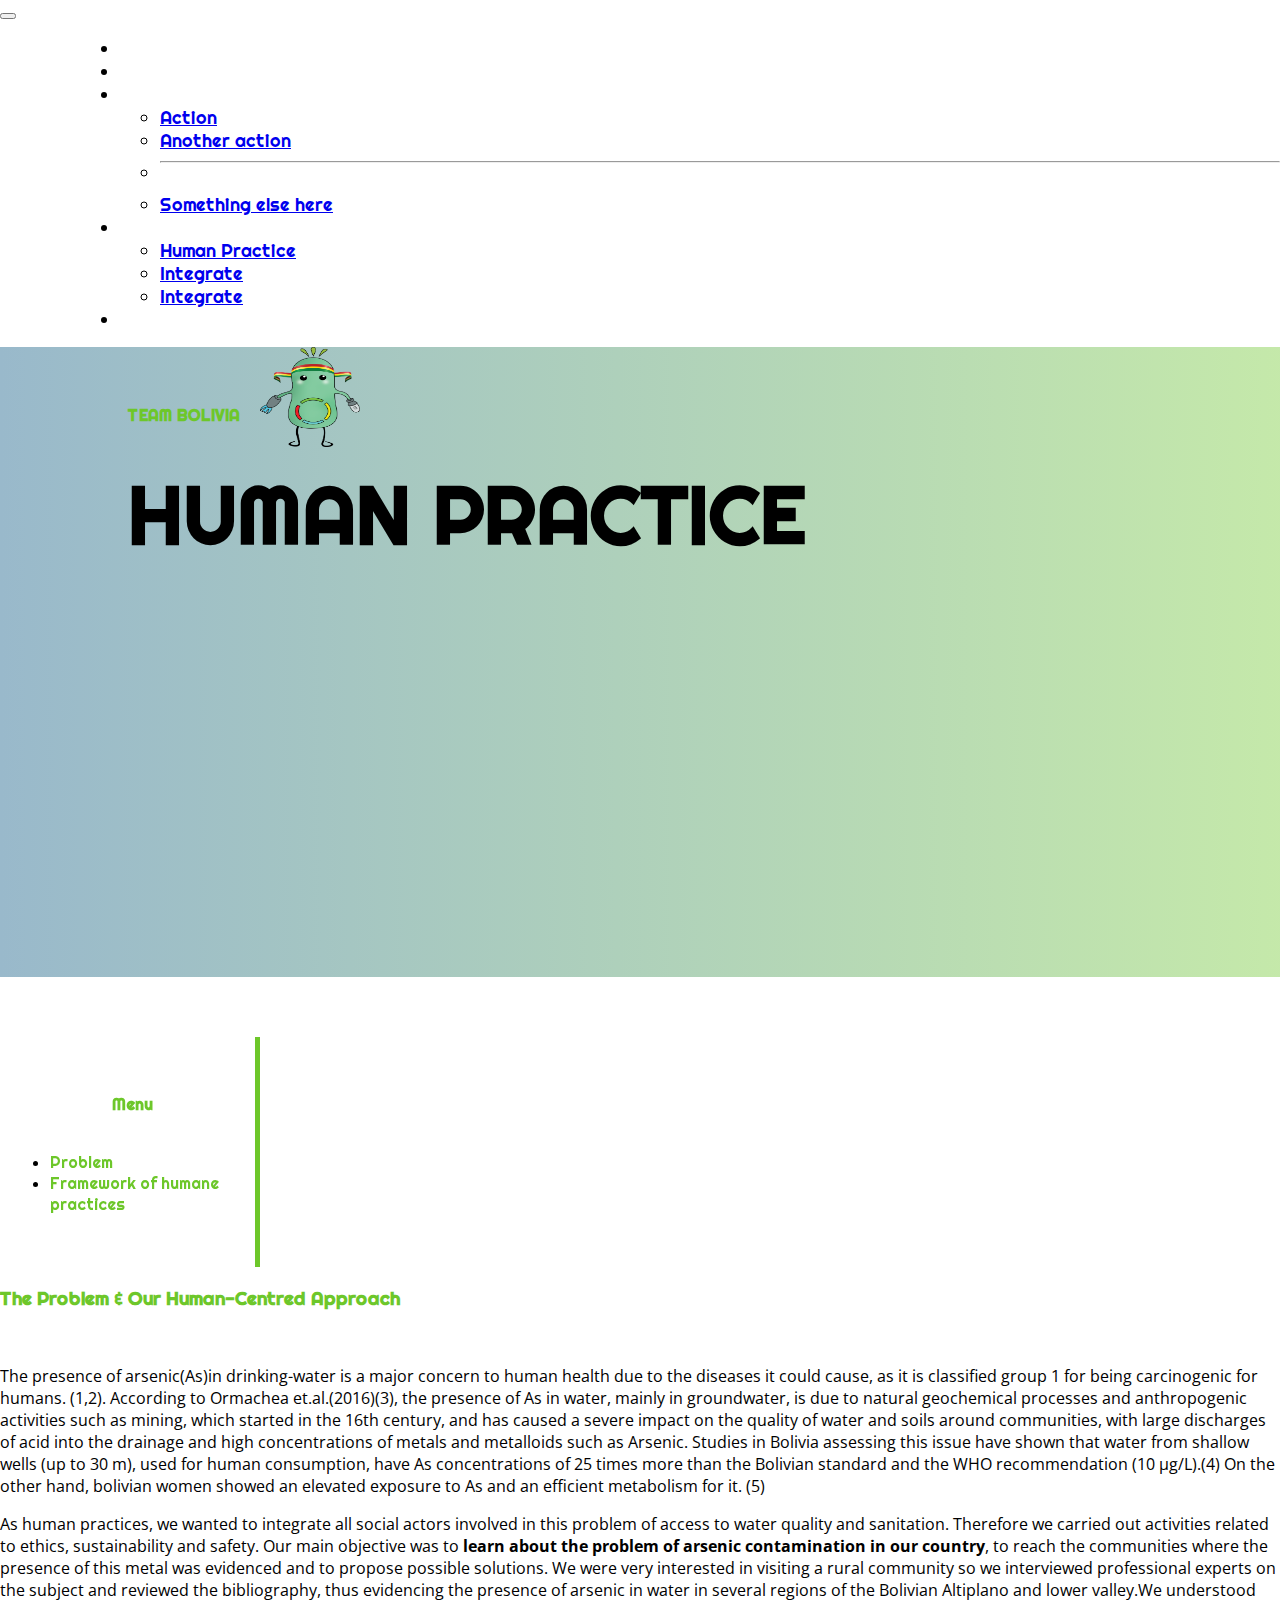
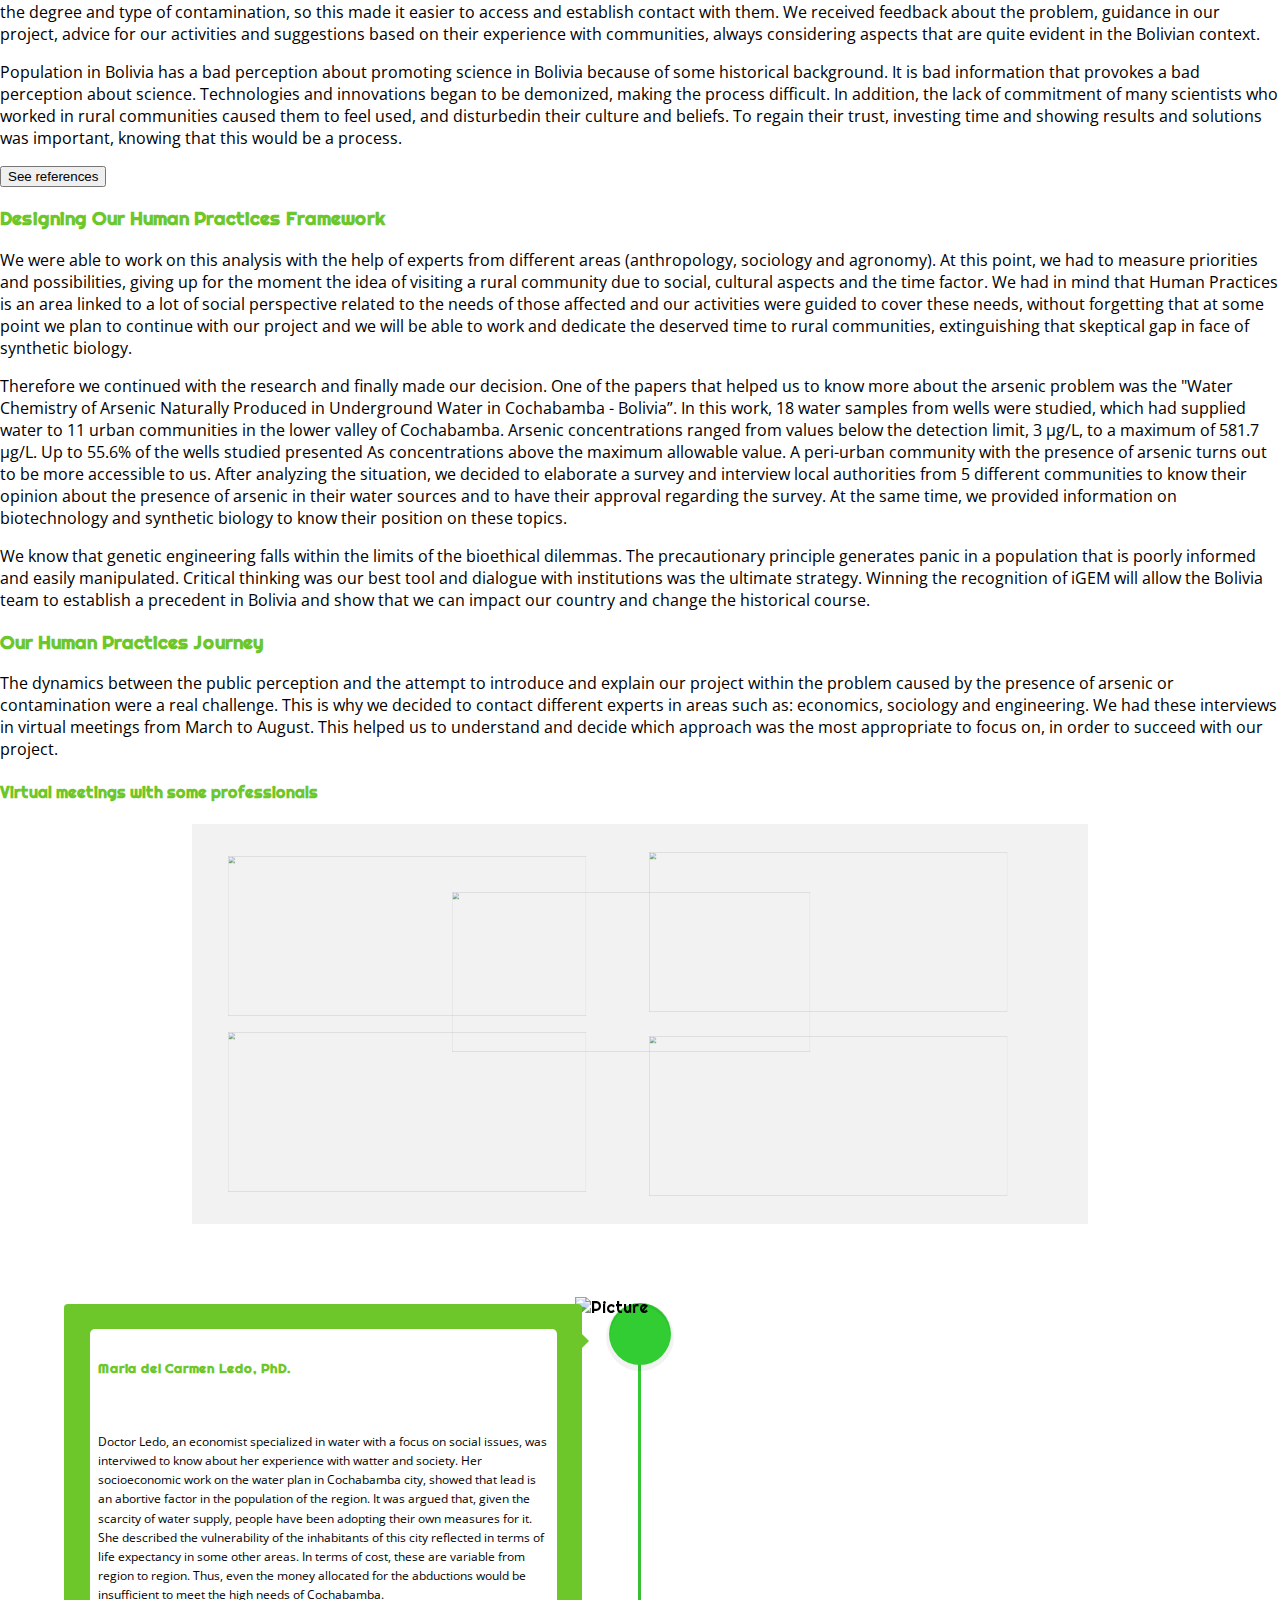
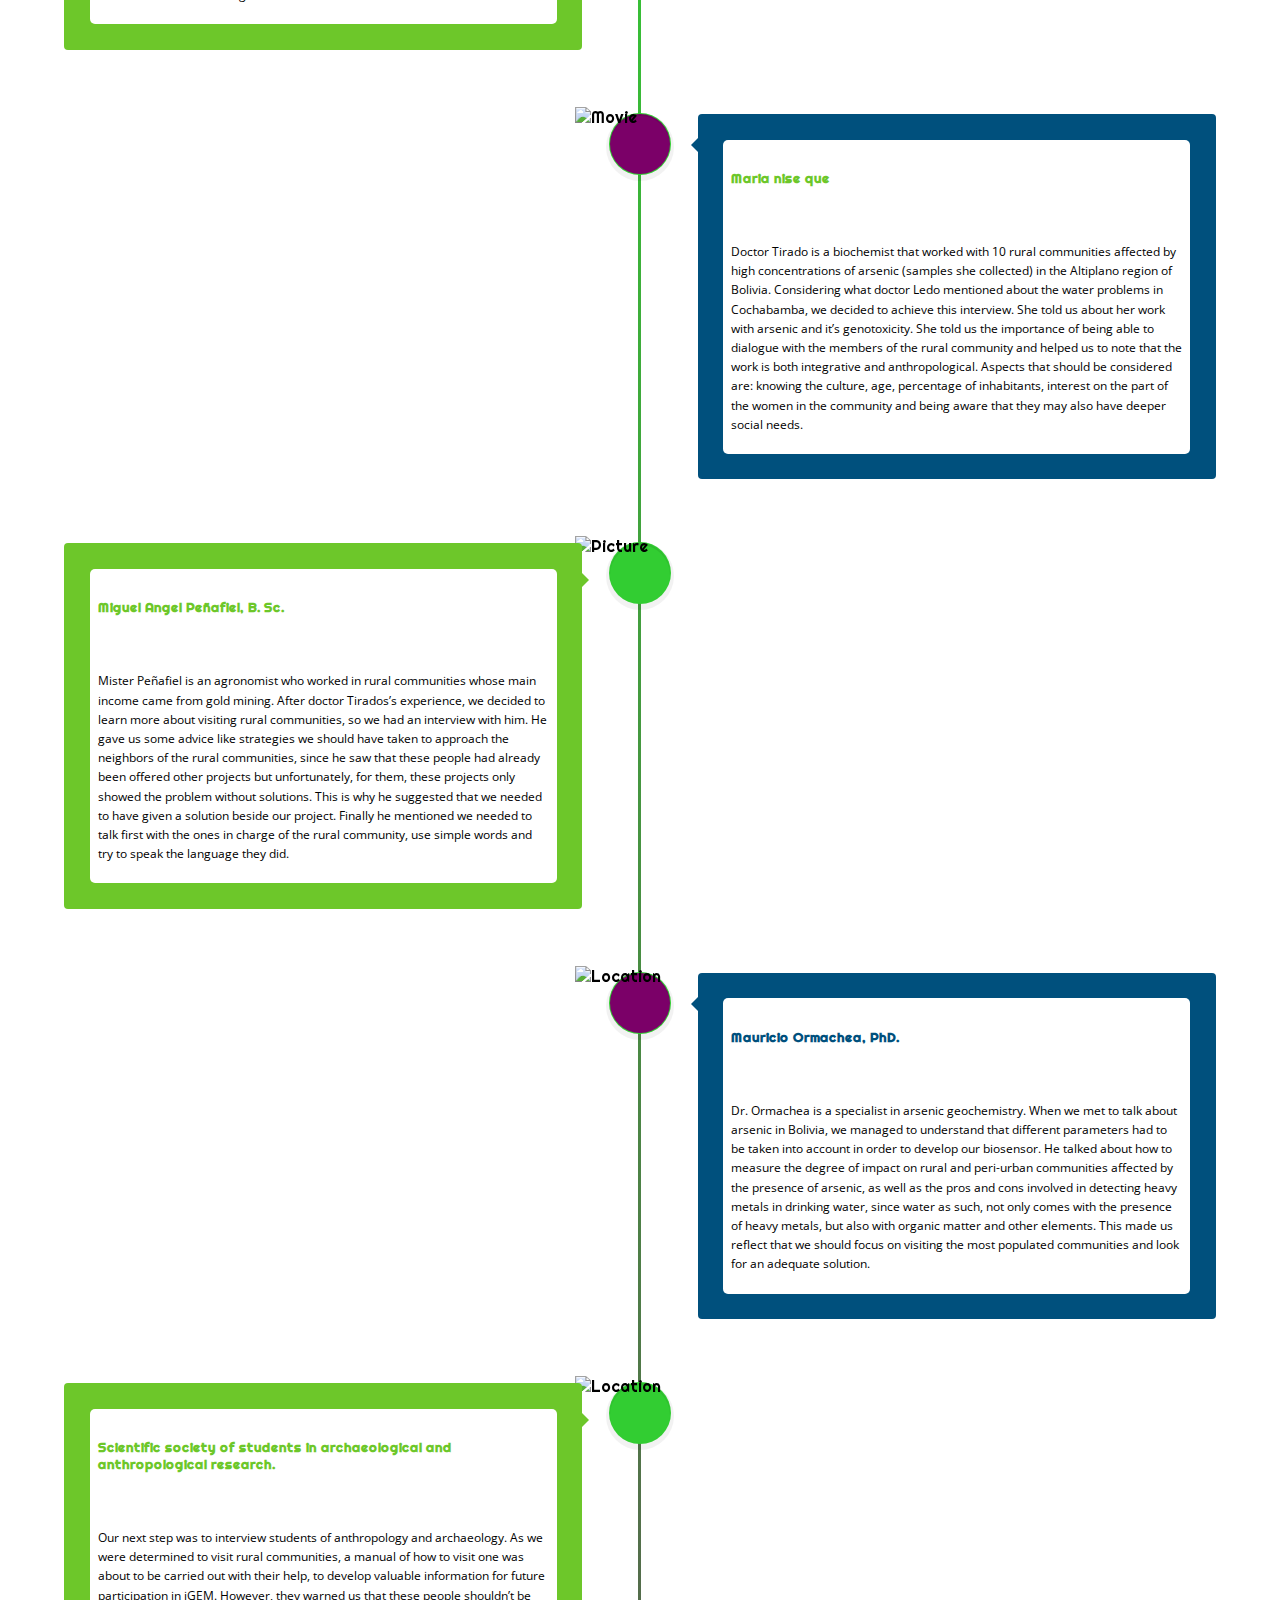
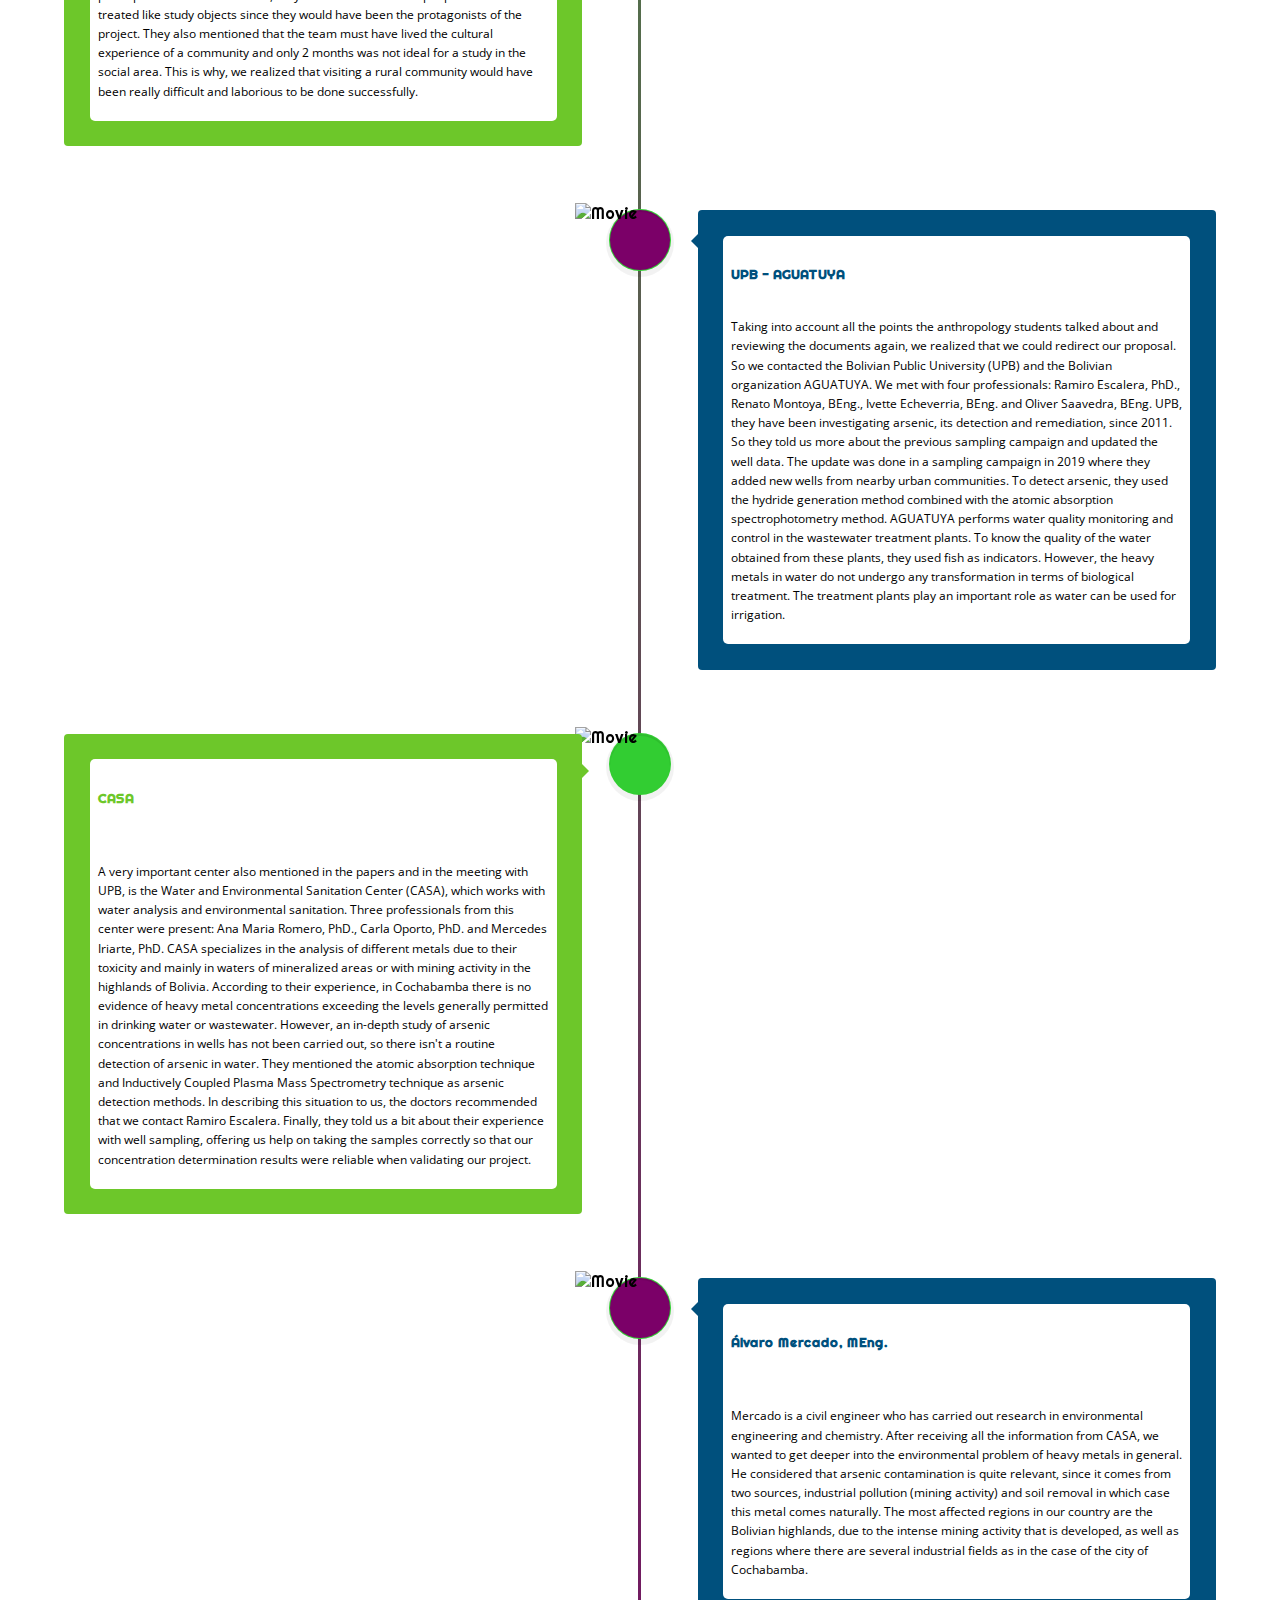
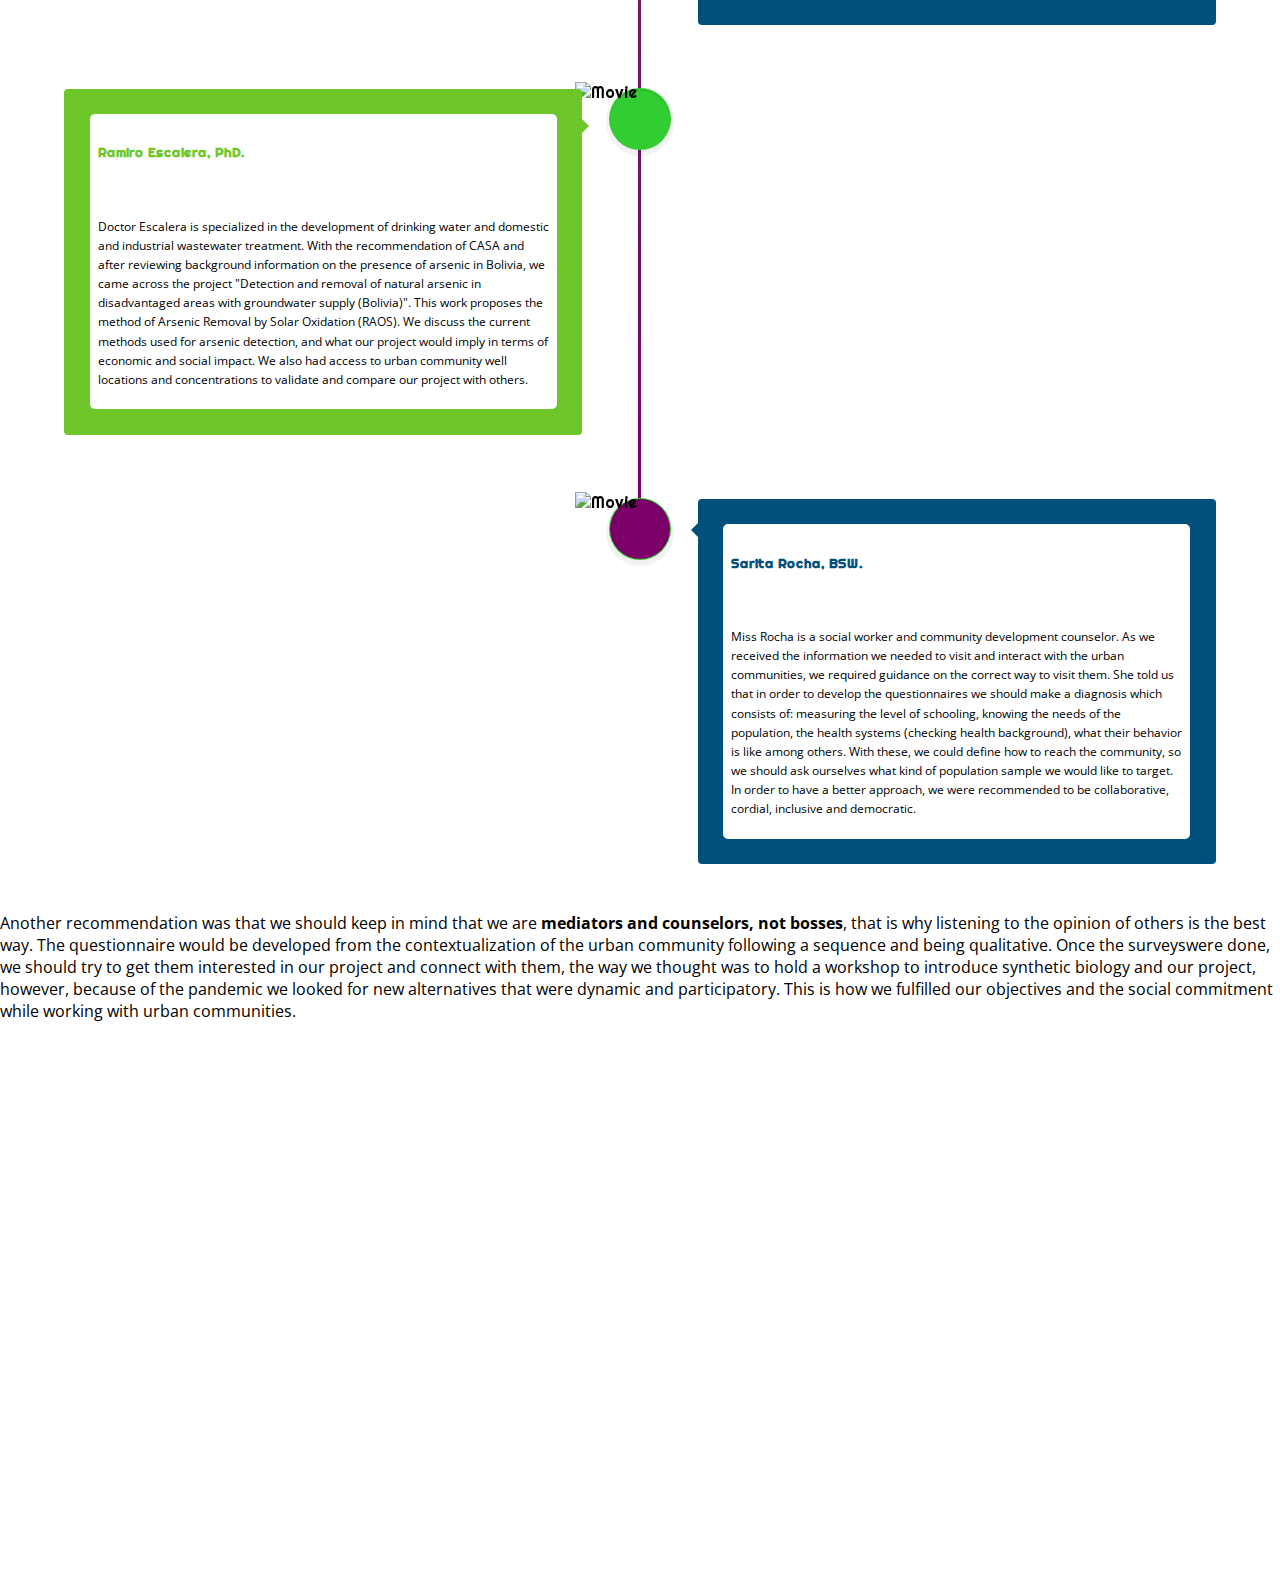
==== commit 1e48204e: "8-10-21" ====
--- a/Human Practice/index.html
+++ b/Human Practice/index.html
@@ -99,10 +99,10 @@
             </div>
         </div>
     </header>
-    <div class="bg">
-        <div class="row w-100">
-            <div class="col-sm-12 col-md-3">
-                <div class="menulateral pt-5">
+    <section>
+        <div class="row p-0 m-0">
+            <div class="col-md-3 d-flex justify-content-center"">
+                <div class="menulateral ">
                     <H4 class="text-center text-verde p-3">
                         Menu
                     </H4>
@@ -188,12 +188,14 @@
                         <img src="https://2021.igem.org/wiki/images/5/57/T--Bolivia--Human_Practices_img13.png" alt="Picture">
                     </div> <!-- cd-timeline-img -->
         
-                    <div class="cd-timeline-content">
-                        <h5 class="text-verde text-center">Maria del Carmen Ledo, PhD.</h5>
+                    <div class="cd-timeline-content fondo-verde">
+                        <div class="fondo-blanco">
+                            <h5 class="text-verde text-center">Maria del Carmen Ledo, PhD.</h5>
                         <div class="img-timeline" >
                             <img src="https://2021.igem.org/wiki/images/f/fd/T--Bolivia--Human_Practices_img14.png" alt="">
                         </div>
                         <p>Doctor Ledo, an economist specialized in water with a focus on social issues, was interviwed to know about her experience with watter and society. Her socioeconomic work on the water plan in Cochabamba city, showed that lead is an abortive factor in the population of the region. It was argued that, given the scarcity of water supply, people have been adopting their own measures for it. She described the vulnerability of the inhabitants of this city reflected in terms of life expectancy in some other areas. In terms of cost, these are variable from region to region. Thus, even the money allocated for the abductions would be insufficient to meet the high needs of Cochabamba.</p>
+                        </div>
                     </div> <!-- cd-timeline-content -->
                 </div> <!-- cd-timeline-block -->
         
@@ -202,12 +204,14 @@
                         <img src="https://2021.igem.org/wiki/images/2/26/T--Bolivia--Human_Practices_img15.png" alt="Movie">
                     </div> <!-- cd-timeline-img -->
         
-                    <div class="cd-timeline-content">
-                        <h5 class="text-morado text-center">Maria nise que</h5>
+                    <div class="cd-timeline-content fondo-morado">
+                        <div class="fondo-blanco">
+                            <h5 class="text-verde  text-center">Maria nise que</h5>
                         <div class="img-timeline" >
                             <img src="https://2021.igem.org/wiki/images/2/2c/T--Bolivia--Human_Practices_img16.png" alt="">
                         </div>
                         <p>Doctor Tirado is a biochemist that worked with 10 rural communities affected by high concentrations of arsenic (samples she collected) in the Altiplano region of Bolivia. Considering what doctor Ledo mentioned about the water problems in Cochabamba, we decided to achieve this interview. She told us about her work with arsenic and it’s genotoxicity. She told us the importance of being able to dialogue with the members of the rural community and helped us to note that the work is both integrative and anthropological. Aspects that should be considered are: knowing the culture, age, percentage of inhabitants, interest on the part of the women in the community and being aware that they may also have deeper social needs.</p>
+                        </div>
                     </div> <!-- cd-timeline-content -->
                 </div> <!-- cd-timeline-block -->
         
@@ -216,13 +220,15 @@
                         <img src="https://2021.igem.org/wiki/images/7/74/T--Bolivia--Human_Practices_img17.png" alt="Picture">
                     </div> <!-- cd-timeline-img -->
         
-                    <div class="cd-timeline-content">
-                        <h5 class="text-verde text-center">Miguel Angel Peñafiel, B. Sc. </h5>
-                        <div class="img-timeline" >
-                            <img src="https://2021.igem.org/wiki/images/a/a6/T--Bolivia--Human_Practices_img18.png" alt="">
-                        </div>
-                        <p>Mister Peñafiel is an agronomist who worked in rural communities whose main income came from gold mining. After doctor Tirados’s experience, we decided to learn more about visiting rural communities, so we had an interview with him. He gave us some advice like strategies we should have taken to approach the neighbors of the rural communities, since he saw that these people had already been offered other projects but unfortunately, for them, these projects only showed the problem without solutions. This is why he suggested that we needed to have given a solution beside our project. Finally he mentioned we needed to talk first with the ones in charge of the rural community, use simple words and try to speak the language they did.</p>
-    
+                    <div class="cd-timeline-content fondo-verde">
+                        <div class="fondo-blanco">
+                            <h5 class="text-verde  text-center">Miguel Angel Peñafiel, B. Sc. </h5>
+                            <div class="img-timeline" >
+                                <img src="https://2021.igem.org/wiki/images/a/a6/T--Bolivia--Human_Practices_img18.png" alt="">
+                            </div>
+                            <p>Mister Peñafiel is an agronomist who worked in rural communities whose main income came from gold mining. After doctor Tirados’s experience, we decided to learn more about visiting rural communities, so we had an interview with him. He gave us some advice like strategies we should have taken to approach the neighbors of the rural communities, since he saw that these people had already been offered other projects but unfortunately, for them, these projects only showed the problem without solutions. This is why he suggested that we needed to have given a solution beside our project. Finally he mentioned we needed to talk first with the ones in charge of the rural community, use simple words and try to speak the language they did.</p>
+        
+                        </div>
                     </div> <!-- cd-timeline-content -->
                 </div> <!-- cd-timeline-block -->
         
@@ -231,14 +237,16 @@
                         <img src="https://2021.igem.org/wiki/images/0/08/T--Bolivia--Human_Practices_img19.png" alt="Location">
                     </div> <!-- cd-timeline-img -->
         
-                    <div class="cd-timeline-content">
-                        <h5 class="text-morado text-center">Mauricio Ormachea, PhD.</h5>
+                    <div class="cd-timeline-content fondo-morado">
+                        <div class="fondo-blanco">
+                            <h5 class="text-morado  text-center">Mauricio Ormachea, PhD.</h5>
                         <div class="img-timeline" >
                             <img src="https://2021.igem.org/wiki/images/1/1e/T--Bolivia--Human_Practices_img20.png" alt="">
                         </div>
                         <p>Dr. Ormachea is a specialist in arsenic geochemistry. When we met to talk about arsenic in Bolivia, we managed to understand that different parameters had to be taken into account in order to develop our biosensor. He talked about how to measure the degree of impact on rural and peri-urban communities affected by the presence of arsenic, as well as the pros and cons involved in detecting heavy metals in drinking water, since water as such, not only comes with the presence of heavy metals, but also with organic matter and other elements.  This made us reflect that we should focus on visiting the most populated communities and look for an adequate solution.
                             
                             </p>
+                        </div>
      
                     </div> <!-- cd-timeline-content -->
                 </div> <!-- cd-timeline-block -->
@@ -248,12 +256,14 @@
                         <img src="https://2021.igem.org/wiki/images/3/32/T--Bolivia--Human_Practices_img21.png" alt="Location">
                     </div> <!-- cd-timeline-img -->
         
-                    <div class="cd-timeline-content">
-                        <h5 class="text-verde text-center">Scientific society of students in archaeological and anthropological research.</h5>
+                    <div class="cd-timeline-content fondo-verde">
+                        <div class="fondo-blanco">
+                            <h5 class="text-verde text-center">Scientific society of students in archaeological and anthropological research.</h5>
                         <div class="img-timeline" >
                             <img src="https://2021.igem.org/wiki/images/0/0e/T--Bolivia--Human_Practices_img22.png" alt="">
                         </div>
                         <p>Our next step was to interview students of anthropology and archaeology. As we were determined to visit rural communities, a manual of how to visit one was about to be carried out with their help, to develop valuable information for future participation in iGEM. However, they warned us that these people shouldn’t be treated like study objects since they would have been the protagonists of the project. They also mentioned that the team must have lived the cultural experience of a community and only 2 months was not ideal for a study in the social area. This is why, we realized that visiting a rural community would have been really difficult and laborious to be done successfully.  </p>
+                        </div>
                     </div> <!-- cd-timeline-content -->
                 </div> <!-- cd-timeline-block -->
         
@@ -262,15 +272,17 @@
                         <img src="https://2021.igem.org/wiki/images/a/a9/T--Bolivia--Human_Practices_img23.png" alt="Movie">
                     </div> <!-- cd-timeline-img -->
         
-                    <div class="cd-timeline-content">
-                        <h5 class="text-morado text-center">UPB - AGUATUYA</h5>
-                        <div class="img-timeline" >
-                            <div class="img-timeline-2">
-                                <img src="https://2021.igem.org/wiki/images/3/33/T--Bolivia--Human_Practices_img24.png" alt="">
-                                <img src="https://2021.igem.org/wiki/images/8/86/T--Bolivia--Human_Practices_img25.png" alt="">
+                    <div class="cd-timeline-content fondo-morado">
+                        <div class="fondo-blanco">
+                            <h5 class="text-morado  text-center">UPB - AGUATUYA</h5>
+                            <div class="img-timeline" >
+                                <div class="img-timeline-2">
+                                    <img src="https://2021.igem.org/wiki/images/3/33/T--Bolivia--Human_Practices_img24.png" alt="">
+                                    <img src="https://2021.igem.org/wiki/images/8/86/T--Bolivia--Human_Practices_img25.png" alt="">
+                                </div>
                             </div>
-                        </div>
-                        <p>Taking into account all the points the anthropology students talked about and reviewing the documents again, we realized that we could redirect our proposal. So we contacted the Bolivian Public University (UPB) and the Bolivian organization AGUATUYA. We met with four professionals: Ramiro Escalera, PhD., Renato Montoya, BEng., Ivette Echeverria, BEng. and Oliver Saavedra, BEng. UPB, they have been investigating arsenic, its detection and remediation, since 2011. So they told us more about the previous sampling campaign and updated the well data. The update was done in a sampling campaign in 2019 where they added new wells from nearby urban communities. To detect arsenic, they used the hydride generation method combined with the atomic absorption spectrophotometry method. AGUATUYA performs water quality monitoring and control in the wastewater treatment plants. To know the quality of the water obtained from these plants, they used fish as indicators. However, the heavy metals in water do not undergo any transformation in terms of biological treatment. The treatment plants play an important role as water can be used for irrigation.</p>
+                            <p>Taking into account all the points the anthropology students talked about and reviewing the documents again, we realized that we could redirect our proposal. So we contacted the Bolivian Public University (UPB) and the Bolivian organization AGUATUYA. We met with four professionals: Ramiro Escalera, PhD., Renato Montoya, BEng., Ivette Echeverria, BEng. and Oliver Saavedra, BEng. UPB, they have been investigating arsenic, its detection and remediation, since 2011. So they told us more about the previous sampling campaign and updated the well data. The update was done in a sampling campaign in 2019 where they added new wells from nearby urban communities. To detect arsenic, they used the hydride generation method combined with the atomic absorption spectrophotometry method. AGUATUYA performs water quality monitoring and control in the wastewater treatment plants. To know the quality of the water obtained from these plants, they used fish as indicators. However, the heavy metals in water do not undergo any transformation in terms of biological treatment. The treatment plants play an important role as water can be used for irrigation.</p>
+                        </div>
                     </div> <!-- cd-timeline-content -->
                 </div> <!-- cd-timeline-block -->
     
@@ -279,12 +291,14 @@
                         <img src="https://2021.igem.org/wiki/images/f/f8/T--Bolivia--Human_Practices_img26.png" alt="Movie">
                     </div> <!-- cd-timeline-img -->
         
-                    <div class="cd-timeline-content">
-                        <h5 class="text-verde text-center">CASA</h5>
+                    <div class="cd-timeline-content fondo-verde">
+                       <div class="fondo-blanco">
+                        <h5 class="text-verde  text-center">CASA</h5>
                         <div class="img-timeline" >
                             <img src="https://2021.igem.org/wiki/images/4/4f/T--Bolivia--Human_Practices_img27.png" alt="">
                         </div>
                         <p>A very important center also mentioned in the papers and in the meeting with UPB, is the Water and Environmental Sanitation Center (CASA), which works with water analysis and environmental sanitation. Three professionals from this center were present: Ana Maria Romero, PhD., Carla Oporto, PhD. and Mercedes Iriarte, PhD. CASA specializes in the analysis of different metals due to their toxicity and mainly in waters of mineralized areas or with mining activity in the highlands of Bolivia. According to their experience, in Cochabamba there is no evidence of heavy metal concentrations exceeding the levels generally permitted in drinking water or wastewater. However, an in-depth study of arsenic concentrations in wells has not been carried out, so there isn't a routine detection of arsenic in water. They mentioned the atomic absorption technique and Inductively Coupled Plasma Mass Spectrometry technique as arsenic detection methods. In describing this situation to us, the doctors recommended that we contact Ramiro Escalera. Finally, they told us a bit about their experience with well sampling, offering us help on taking the samples correctly so that our concentration determination results were reliable when validating our project.  </p>
+                       </div>
                     </div> <!-- cd-timeline-content -->
                 </div> <!-- cd-timeline-block -->
                 <div class="cd-timeline-block">
@@ -292,12 +306,14 @@
                         <img src="https://2021.igem.org/wiki/images/3/36/T--Bolivia--Human_Practices_img28.png" alt="Movie">
                     </div> <!-- cd-timeline-img -->
         
-                    <div class="cd-timeline-content">
-                        <h5 class="text-morado text-center">Álvaro Mercado, MEng.</h5>
+                    <div class="cd-timeline-content fondo-morado">
+                        <div class="fondo-blanco">
+                            <h5 class="text-morado  text-center">Álvaro Mercado, MEng.</h5>
                         <div class="img-timeline" >
                             <img src="https://2021.igem.org/wiki/images/4/4e/T--Bolivia--Human_Practices_img29.png" alt="">
                         </div>
                         <p>Mercado is a civil engineer who has carried out research in environmental engineering and chemistry. After receiving all the information from CASA, we wanted to get deeper into the environmental problem of heavy metals in general. He considered that arsenic contamination is quite relevant, since it comes from two sources, industrial pollution (mining activity) and soil removal in which case this metal comes naturally. The most affected regions in our country are the Bolivian highlands, due to the intense mining activity that is developed, as well as regions where there are several industrial fields as in the case of the city of Cochabamba.  </p>
+                        </div>
                     </div> <!-- cd-timeline-content -->
                 </div> <!-- cd-timeline-block -->
                 <div class="cd-timeline-block">
@@ -305,14 +321,16 @@
                         <img src="https://2021.igem.org/wiki/images/e/e6/T--Bolivia--Human_Practices_img30.png" alt="Movie">
                     </div> <!-- cd-timeline-img -->
         
-                    <div class="cd-timeline-content">
-                        <h5 class="text-verde text-center">Ramiro Escalera, PhD. </h5>
+                    <div class="cd-timeline-content fondo-verde">
+                        <div class="fondo-blanco">
+                            <h5 class="text-verde  text-center">Ramiro Escalera, PhD. </h5>
                         <div class="img-timeline" >
                             <img src="https://2021.igem.org/wiki/images/1/16/T--Bolivia--Human_Practices_img31.png" alt="">
                         </div>
                         <p>Doctor Escalera is specialized in the development of drinking water and domestic and industrial wastewater treatment. With the recommendation of CASA and after reviewing background information on the presence of arsenic in Bolivia, we came across the project "Detection and removal of natural arsenic in disadvantaged areas with groundwater supply (Bolivia)".  This work proposes the method of Arsenic Removal by Solar Oxidation  (RAOS). We discuss the current methods used for arsenic detection, and what our project would imply in terms of economic and social impact. We also had access to urban community well locations and concentrations to validate and compare our project with others.
                             
                             </p>
+                        </div>
                     </div> <!-- cd-timeline-content -->
                 </div> <!-- cd-timeline-block -->
     
@@ -321,12 +339,14 @@
                         <img src="https://2021.igem.org/wiki/images/2/21/T--Bolivia--Human_Practices_img32.png" alt="Movie">
                     </div> <!-- cd-timeline-img -->
         
-                    <div class="cd-timeline-content">
-                        <h5 class="text-morado text-center">Sarita Rocha, BSW.</h5>
+                    <div class="cd-timeline-content fondo-morado">
+                        <div class="fondo-blanco">
+                            <h5 class="text-morado  text-center">Sarita Rocha, BSW.</h5>
                         <div class="img-timeline" >
                             <img src="https://2021.igem.org/wiki/images/0/02/T--Bolivia--Human_Practices_img33.png" alt="">
                         </div>
-                        <p>Miss Rocha is a social worker and community development counselor. As we received the information we needed to visit and interact with the urban communities, we required guidance on the correct way to visit them. She told us that in order to develop the questionnaires we should make a diagnosis which consists of: measuring the level of schooling, knowing the needs of the population, the health systems (checking health background), what their behavior is like among others. With these, we could define how to reach the community, so we should ask ourselves what kind of population sample we would like to target. In order to have a better approach, we were recommended to be collaborative, cordial, inclusive and democratic.</p>
+                            <p>Miss Rocha is a social worker and community development counselor. As we received the information we needed to visit and interact with the urban communities, we required guidance on the correct way to visit them. She told us that in order to develop the questionnaires we should make a diagnosis which consists of: measuring the level of schooling, knowing the needs of the population, the health systems (checking health background), what their behavior is like among others. With these, we could define how to reach the community, so we should ask ourselves what kind of population sample we would like to target. In order to have a better approach, we were recommended to be collaborative, cordial, inclusive and democratic.</p>
+                        </div>
                     </div> <!-- cd-timeline-content -->
                 </div> <!-- cd-timeline-block -->
             </div>
@@ -342,7 +362,7 @@
             </div>  
             </div>
         </div>
-    </div>
+    </section>
 
                                 
 
--- a/Human Practice/css/humanpractice.css
+++ b/Human Practice/css/humanpractice.css
@@ -4,8 +4,9 @@
 :root {
   --azul: #00507d;
   --celeste: #00c7dc;
-  --morado: #7b0068;
+  --morado: #00507d;
   --verde: #6dc72a;
+  --blanco: #fff;
 }
 *,
 *:after,
@@ -37,6 +38,9 @@
 
 .text-morado {
   color: var(--morado);
+}
+.text-blanco {
+  color: var(--blanco);
 }
 
 .text-azul {
@@ -368,10 +372,21 @@
 .cd-timeline-content {
   position: relative;
   margin-left: 60px;
-  background: #ffffff;
   border-radius: 0.25em;
   padding: 1em;
-  box-shadow: 0 3px 0 #d7e4ed;
+}
+.fondo-blanco {
+  background-color: #fff;
+  padding: 8px;
+  border-radius: 5px;
+}
+
+.fondo-verde {
+  background: #6dc72a;
+}
+
+.fondo-morado {
+  background: #00507d;
 }
 .cd-timeline-content::after {
   clear: both;
@@ -415,6 +430,13 @@
   border-right: 7px solid #ffffff;
 }
 @media only screen and (min-width: 768px) {
+  .fondo-verde {
+    background: #6dc72a;
+  }
+
+  .fondo-morado {
+    background: #00507d;
+  }
   .cd-timeline-content h2 {
     font-size: 20px;
     font-size: 1.25rem;
@@ -439,7 +461,7 @@
     top: 30px;
     left: 100%;
     border-color: transparent;
-    border-left-color: #ffffff;
+    border-left-color: #6dc72a;
   }
   .cd-timeline-block:nth-child(even) .cd-timeline-content {
     float: right;
@@ -449,7 +471,13 @@
     left: auto;
     right: 100%;
     border-color: transparent;
-    border-right-color: #ffffff;
+    border-right-color: #00507d;
+  }
+
+  .fondo-blanco {
+    background-color: #fff;
+    padding: 8px;
+    border-radius: 5px;
   }
 
   .cssanimations .cd-timeline-content.is-hidden {
@@ -716,7 +744,16 @@
 .menulateral {
   margin-left: 10px;
   position: sticky;
-  top: 120px;
+  top: 150px;
+  border-right: 5px solid;
+  border-color: #6dc72a;
+  height: 230px;
+  display: flex;
+  justify-content: center;
+  align-items: center;
+  flex-direction: column;
+  /* border: 1px solid #000; */
+  width: 250px;
 }
 
 .menulateral ul li a {
